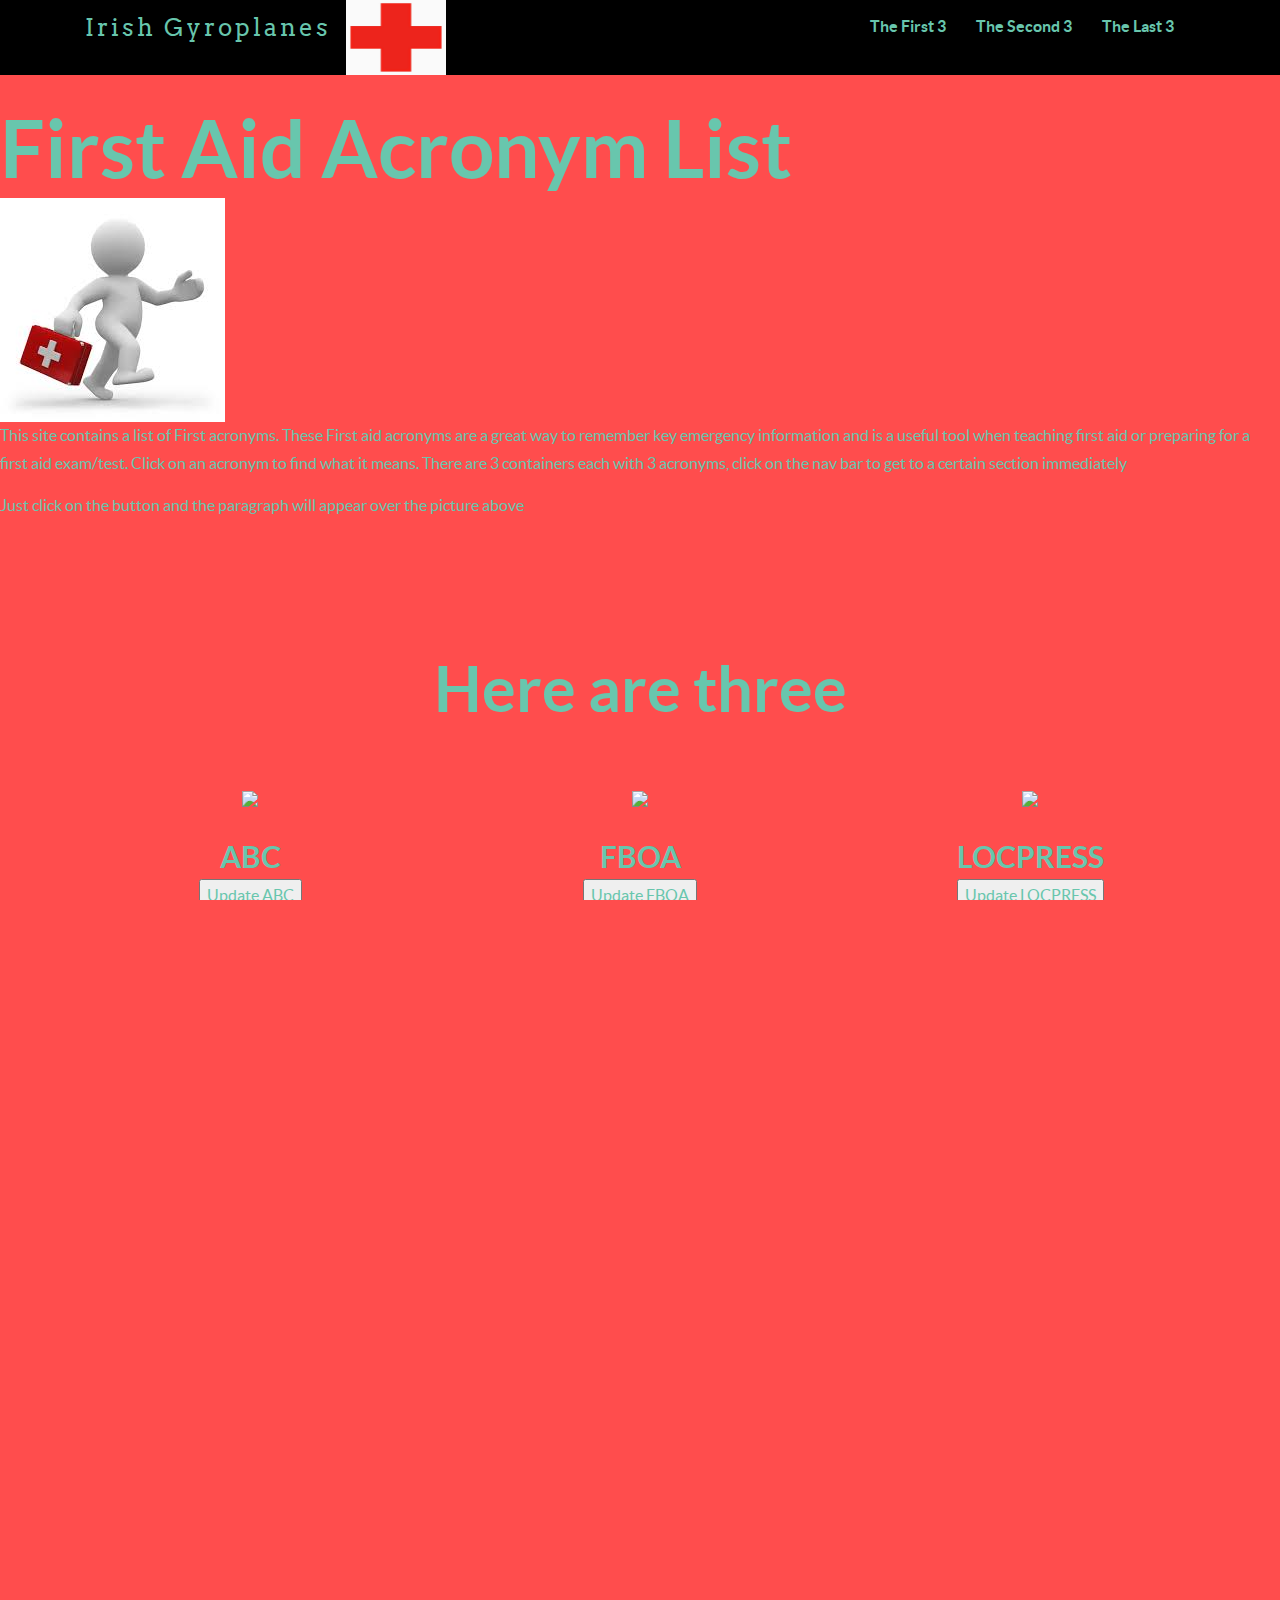
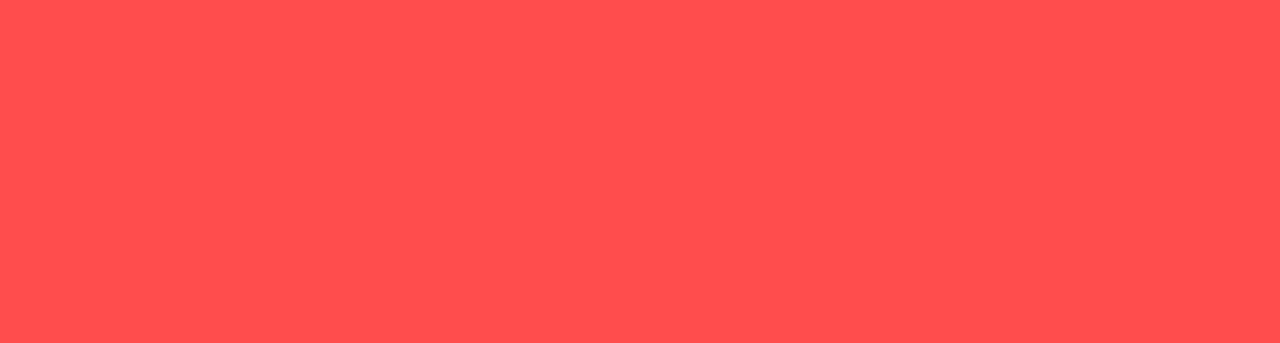
==== public/index.html @ d9399277 "test" ====
<!DOCTYPE html>
<html>
<head>

<meta charset="utf-8">
    <meta name="viewport" content="width=device-width, user-scalable=no, initial-scale=1.0, minimum-scale=1.0, maximum-scale=1.0">
    <meta name="description" content="Flatfy Free Flat and Responsive HTML5 Template ">
    <meta name="author" content="">

    <!-- Bootstrap core CSS -->
    <link href="css/bootstrap.min.css" rel="stylesheet">
 
    <!-- Custom Google Web Font -->
    <link href="font-awesome/css/font-awesome.min.css" rel="stylesheet">
    <link href='http://fonts.googleapis.com/css?family=Lato:100,300,400,700,900,100italic,300italic,400italic,700italic,900italic' rel='stylesheet' type='text/css'>
	<link href='http://fonts.googleapis.com/css?family=Arvo:400,700' rel='stylesheet' type='text/css'>
	
    <!-- Custom CSS-->
    <link href="css/general.css" rel="stylesheet">
	
	 <!-- Owl-Carousel -->
    <link href="css/custom.css" rel="stylesheet">
	<link href="css/owl.carousel.css" rel="stylesheet">
    <link href="css/owl.theme.css" rel="stylesheet">
	<link href="css/style.css" rel="stylesheet">
	<link href="css/animate.css" rel="stylesheet">
	
	<!-- Magnific Popup core CSS file -->
	<link rel="stylesheet" href="css/magnific-popup.css"> 
	
	<script src="js/modernizr-2.8.3.min.js"></script>  <!-- Modernizr /-->

<title>First Aid</title>
	
	
<script src="https://ajax.googleapis.com/ajax/libs/jquery/3.2.1/jquery.min.js"></script>

<script>
$(document).ready(function(){
    $("#ABCbutton").click(function(){
        $.get("/ABC", function(data, status){
		$("#firstaid").text(data);
        });
    });
});



$(document).ready(function(){
    $("#FBOAbutton").click(function(){
    $.get("/FBOAhtml", function(data, status){
		$("#firstaid").html(data);
        });
  });
});

$(document).ready(function(){
    $("#LOCPRESSbutton").click(function(){
    $.get("/LOCPRESShtml", function(data, status){
		$("#firstaid").html(data);
        });
  });
});

$(document).ready(function(){
    $("#PEARLbutton").click(function(){
    $.get("/PEARLhtml", function(data, status){
		$("#firstaid").html(data);
        });
  });
});

$(document).ready(function(){
    $("#PBOAbutton").click(function(){
    $.get("/PBOAhtml", function(data, status){
		$("#firstaid").html(data);
        });
  });
});

$(document).ready(function(){
    $("#REDbutton").click(function(){
    $.get("/REDhtml", function(data, status){
		$("#firstaid").html(data);
        });
  });
});

$(document).ready(function(){
    $("#RICEbutton").click(function(){
    $.get("/RICEhtml", function(data, status){
		$("#firstaid").html(data);
        });
  });
});

$(document).ready(function(){
    $("#SAMPLEbutton").click(function(){
    $.get("/SAMPLEhtml", function(data, status){
		$("#firstaid").html(data);
        });
  });
});

$(document).ready(function(){
    $("#WARTSbutton").click(function(){
    $.get("/WARTShtml", function(data, status){
		$("#firstaid").html(data);
        });
  });
});



</script>
   
  <body>
   
   <!-- NavBar-->
	<nav class="navbar-default" role="navigation">
		<div class="container">
			<div class="navbar-header">
				<button type="button" class="navbar-toggle" data-toggle="collapse" data-target=".navbar-ex1-collapse">
					<span class="sr-only">Toggle navigation</span>
					<span class="icon-bar"></span>
					<span class="icon-bar"></span>
					<span class="icon-bar"></span>
				</button>
				
				<a class="navbar-brand" href="#home">Irish Gyroplanes</a>
			</div>
			

			<div class="collapse navbar-collapse navbar-right navbar-ex1-collapse">
				<ul class="nav navbar-nav">
					
					<li class="menuItem"><a href="#one">The First 3</a></li>
					<li class="menuItem"><a href="#two">The Second 3</a></li>
					<li class="menuItem"><a href="#three">The Last 3</a></li>
					
				</ul>
			</div>
			<img class="img-responsive2"       
            src="photo.jpg" width="100" height="75"></a>
            </div>
		   
		</div>
	</nav> 
	
	
	<h1> First Aid Acronym List</h1> 
   <div id = "firstaid">  </div>
   
   <img src="aid.jpg"></a>
            </div>
<p>This site contains a list of First acronyms. These First aid acronyms are a great way to remember key emergency information and is a useful tool when teaching first aid or preparing for a first aid exam/test. Click on an acronym to find what it means. There are 3 containers each with 3 acronyms, click on the nav bar to get to a certain section immediately</p>
<p> Just click on the button and the paragraph will appear over the picture above</p>
 

<!--first-->
<div id="one" class="content-section-b" style="border-top: 0">
		<div class="container">

			<div class="col-md-6 col-md-offset-3 text-center wrap_title">
				<h2>Here are three</h2>
				<p class="lead" style="margin-top:0"></p>
				
			</div>
			
			<div class="row">
			
				<div class="col-sm-4 wow fadeInDown text-center">
				  <img class="rotate" src="img/icon/airplane.svg" >
				  <h3>ABC</h3>
				  <input type="submit" name="ABC" id="ABCbutton" value="Update ABC">

				  <!-- <p><a class="btn btn-embossed btn-primary view" role="button">View Details</a></p> -->
				</div><!-- /.col-lg-4 -->
				
				<div class="col-sm-4 wow fadeInDown text-center">
				  <img  class="rotate" src="img/icon/speed.svg" >
				   <h3>FBOA</h3>
				    <input type="submit" name="FBOA" id="FBOAbutton" value="Update FBOA">
				   <!-- <p><a class="btn btn-embossed btn-primary view" role="button">View Details</a></p> -->
				</div><!-- /.col-lg-4 -->
				
				<div class="col-sm-4 wow fadeInDown text-center">
				  <img  class="rotate" src="img/icon/compas.svg" >
				   <h3>LOCPRESS</h3>
					<input type="submit" name="LOCPRESS" id="LOCPRESSbutton" value="Update LOCPRESS">
				  <!-- <p><a class="btn btn-embossed btn-primary view" role="button">View Details</a></p> -->
				</div><!-- /.col-lg-4 -->
				
			</div><!-- /.row -->
			</div>
			</div><!-- /.row -->
		</div>
	</div>
	
	<!--sec-->
	<div id="two" class="content-section-b" style="border-top: 0">
		<div class="container">

			<div class="col-md-6 col-md-offset-3 text-center wrap_title">
				<h2>Here's Some More</h2>
				<p class="lead" style="margin-top:0"></p>
				
			</div>
			
			<div class="row">
			
				<div class="col-sm-4 wow fadeInDown text-center">
				  <img class="rotate" src="img/icon/airplane.svg" >
				  <h3>PEARL</h3>
				 <input type="submit" name="PEARL" id="PEARLbutton" value="Update PEARL">

				  <!-- <p><a class="btn btn-embossed btn-primary view" role="button">View Details</a></p> -->
				</div><!-- /.col-lg-4 -->
				
				<div class="col-sm-4 wow fadeInDown text-center">
				  <img  class="rotate" src="img/icon/speed.svg" >
				   <h3>PBOA</h3>
				   <input type="submit" name="PBOA" id="PBOAbutton" value="Update PBOA">
				   <!-- <p><a class="btn btn-embossed btn-primary view" role="button">View Details</a></p> -->
				</div><!-- /.col-lg-4 -->
				
				<div class="col-sm-4 wow fadeInDown text-center">
				  <img  class="rotate" src="img/icon/compas.svg" >
				   <h3>WARTS</h3>
					<input type="submit" name="WARTS" id="WARTSbutton" value="Update WARTS">
				  <!-- <p><a class="btn btn-embossed btn-primary view" role="button">View Details</a></p> -->
				</div><!-- /.col-lg-4 -->
				
			</div><!-- /.row -->
			</div>
			</div><!-- /.row -->
		</div>
	</div>
	
	<!--3-->
	<div id="three" class="content-section-b" style="border-top: 0">
		<div class="container">

			<div class="col-md-6 col-md-offset-3 text-center wrap_title">
				<h2>Last One</h2>
				<p class="lead" style="margin-top:0"></p>
				
			</div>
			
			<div class="row">
			
				<div class="col-sm-4 wow fadeInDown text-center">
				  <img class="rotate" src="img/icon/airplane.svg" >
				  <h3>RICE</h3>
				 <input type="submit" name="RICE" id="RICEbutton" value="Update RICE">

				  <!-- <p><a class="btn btn-embossed btn-primary view" role="button">View Details</a></p> -->
				</div><!-- /.col-lg-4 -->
				
				<div class="col-sm-4 wow fadeInDown text-center">
				  <img  class="rotate" src="img/icon/speed.svg" >
				   <h3>SAMPLE</h3>
				   <input type="submit" name="SAMPLE" id="SAMPLEbutton" value="Update SAMPLE">
				   <!-- <p><a class="btn btn-embossed btn-primary view" role="button">View Details</a></p> -->
				</div><!-- /.col-lg-4 -->
				
				<div class="col-sm-4 wow fadeInDown text-center">
				  <img  class="rotate" src="img/icon/compas.svg" >
				   <h3>RED</h3>
					<input type="submit" name="RED" id="REDbutton" value="Update RED">
				  <!-- <p><a class="btn btn-embossed btn-primary view" role="button">View Details</a></p> -->
				</div><!-- /.col-lg-4 -->
				
			</div><!-- /.row -->
			</div>
			</div><!-- /.row -->
		</div>
	</div>
	
	
 <div id = "firstaiddesc">
 
 
</div>
   </body> 
   </html>
---- public/css/general.css ----
/*
Theme: Flatfy Theme
Author: Andrea Galanti
Bootstrap Version 
Build: 1.0
http://www.andreagalanti.it
*/

/*General */

body, html {
	height: 100%;
	width: 100%;
	overflow-x:hidden;
}

::-moz-selection{background:#1abc9c;color:white}

::selection{background:#1abc9c;color:white}

.abcen{position: absolute;bottom: 8%;}

.abcen1{position: absolute;top: 20%;}

.content-section-c {
	border-top: 1px solid #32465A;
	border-bottom: 1px solid #32465A;
	background-color: #34495e;
	padding: 90px 0;
}

.descp{
	margin: 0;
	padding: 0;
	line-height: 40px !important;
}

.glyphicon {
	margin-right: 10px;
}

.lead2 {
margin-bottom: 30px;
margin-top: 20px;
font-size: 18px;
line-height: 1.46428571;
font-weight: 300;
}

.lead3 {
margin-bottom: 0px;
margin-top: 0px;
font-size: 16px;
color: #8D8D8D;
line-height: 1.46428571;
font-weight: 300;
}

.float {
-webkit-animation-name: floatingx;
-webkit-animation-duration: 4s;
-webkit-animation-iteration-count: infinite;
-webkit-animation-timing-function: ease-in-out;
-moz-animation-name: floating;
-moz-animation-duration: 4s;
-moz-animation-iteration-count: infinite;
-moz-animation-timing-function: ease-in-out;
}

.phone-image {
max-width: 250px;
margin: auto;
}

.h1_home{
	font-size: 80px;
	font-family: arvo;
	font-weight: 300;
	letter-spacing: 6px;
}

.h3_home{font-weight: 300;}

/*own carousel */

#owl-demo .item{
  margin: 3px;
}
#owl-demo .item img{
  display: block;
  width: 100%;
  height: auto;
}

#owl-demo-1 .item{
  margin: 3px;
}
#owl-demo-1 .item img{
  display: block;
  width: 100%;
  height: auto;
}

/*magnific */
.mfp-bg {
background: #000000 !important;
opacity: 0.95 !important;
filter: alpha(opacity=95) !important;
}

.item .img-responsive {cursor:url(../img/cross.png),auto;}

/* Preloader */
#preloader {
	position: fixed;
	top:0;
	left:0;
	right:0;
	bottom:0;
	background-color:#fff; /* change if the mask should have another color then white */
	z-index:99; /* makes sure it stays on top */
}

#status {
	width:200px;
	height:200px;
	position:absolute;
	left:50%; /* centers the loading animation horizontally one the screen */
	top:50%; /* centers the loading animation vertically one the screen */
	background-image:url(../img/status.gif); /* path to your loading animation */
	background-repeat:no-repeat;
	background-position:center;
	margin:-100px 0 0 -100px; /* is width and height divided by two */
}


/* Button */ 
.mybutton_standard {
	border: 1px solid #fff;
	color: #fff;
}

.mybutton_cyano{
	border: 1px solid #4A90BE;
	color: #fff;
	background-color:#4A90BE;
}

.mybutton_cyano:hover{
	border: 1px solid #4A90BE;
	color: #4A90BE !important;
	background: rgba(204, 204, 204, 0);
}

.button_down img {
width: 50px;
	
}
.btn-primary {
	border-color: rgba(52, 73, 94, 0);
}

.tworow{margin-top: 90px;}

.social {
	font-size: 30px;
	text-decoration: none;
	list-style-type: none;
	color: #1abc9c; 
}

.social > a:hover {
	color: #1abc9c; 
}

.box-icon {
	height: 150px;
	width: 150px;
	-moz-border-radius: 35px;
	border-radius: 100%;
	padding: 47px 10px;
	background-color: #f0f1ec;
	color: #034b81;
	text-align: center;
	-webkit-transition: all 0.3s;
	-moz-transition: all 0.3s;
	transition: all 0.3s;
	margin-right: 15px;
}

.box-icon:hover {
	background-color: #1abc9c;
	color: #fff;
}

.owl-theme .owl-controls .owl-page span {
background: #1abc9c !important;
}

/* Nav */
.navbar {
	position: relative;
	min-height: 60px;
	margin-bottom: 0; 
	width: 100%;
	z-index: 999;
	border-radius: 0; 
}

.navbar-default {
	position: relative;
	min-height: 60px;
	width: 100%;
	z-index: 999;
	
}

.navbar-default .navbar-nav>li>a {
color: #ffffff;
}

.navbar-default .navbar-nav>li>a:hover {
color: #ECEBEB;
}

.navbar-default .navbar-brand {
color: #ffffff;
}
.navbar-default .navbar-brand:hover {
color: #ECEBEB;
}

.navbar-brand {
	font-family: arvo;
	letter-spacing: 3px;
	font-weight: 400 !important;
}

.lead {
	font-size: 16px;
	font-weight: 400;
}

.intro-header {
	height: 100%; /* Full PAge */
	padding-top: 50px; /* If you're making other pages, make sure there is 50px of padding to make sure the navbar doesn't overlap content! */
	padding-bottom: 50px;
	color: #f8f8f8;
	background: url(../img/intro/intro5.jpg) no-repeat center center;
	background-size: cover;
	text-align: center;
}

.intro-message {
	position: relative;
	padding-top: 12%;
	padding-bottom: 20%;
}

.list-inline {
	margin-top: 30px;
}
.intro-message > h1 {
	margin: 0;
	font-size: 5em;
	font-family: "Lato", "Helvetica Neue", Helvetica, Arial, sans-serif;
	font-weight: 400;
	letter-spacing: 3px;
}

.intro-divider {
	width: 400px;
	border-top: 1px solid #f8f8f8;
	border-bottom: 1px solid rgba(0, 0, 0, 0.2);
}

.intro-message > h3 {
	margin: 0;
	font-size: 2.8em;
	font-family: "Lato", "Helvetica Neue", Helvetica, Arial, sans-serif;
	font-weight: 300;
	letter-spacing: 0px;
	margin-top: 10px;
}


.network-name {
	font-size: 14px;
	font-weight: 400;
	letter-spacing: 1.5px;
}

.content-section-a {
	background-color: #f8f8f8;
	padding: 90px 0; 
}

.content-section-b {
	border-top: 1px solid #e7e7e7;
	border-bottom: 1px solid #e7e7e7;
	padding: 90px 0; 
}

.section-heading {
	margin-bottom: 30px;
}

.section-heading-spacer {
	border-top: 3px solid #e7e7e7;
	width: 200px;
	float: left;
}

.banner {
	padding: 100px 0;
	color: #f8f8f8;
	background: url(../img/intro/banner-bg.jpg) no-repeat center center;
	background-size: cover;
}

/* Animate */
.rotate{
    -webkit-transition-duration: 0.8s;
    -moz-transition-duration: 0.8s;
    -o-transition-duration: 0.8s;
    transition-duration: 0.8s;
     
    -webkit-transition-property: -webkit-transform;
    -moz-transition-property: -moz-transform;
    -o-transition-property: -o-transform;
    transition-property: transform;
     
    overflow:hidden;
 
    }  
 
.rotate:hover  
{
    -webkit-transform:rotate(360deg);
    -moz-transform:rotate(360deg);
    -o-transform:rotate(360deg);
}  



/* Style for form modal */
.content-style-form {
	position: relative;
	text-align: left;
}

.content-style-form h2 {
	margin: 0;
	padding: 0.4em 0 0.3em;
	text-align: center;
	font-weight: 300;
	font-size: 3.5em;
}

.content-style-form form {
	padding: 10px 30px;
}

.content-style-form form p {
	margin: 0 0 5px 0;
	font-size: 0.7em;
}

.content-style-form label {
	display: block;
	padding: 10px 0 0;
	color: #34495e;
	text-transform: uppercase;
	letter-spacing: 1px;
	font-weight: bold;
}

.content-style-form input[type="text"],
.content-style-form input[type="password"] {
	padding: 10px;
	width: 100%;
	border: 2px solid #ebd3bd;
	background: transparent;
	color: #b09a86;
	font-weight: 300;
	font-size: 2.2em;
}

.content-style-form input[type="text"]:focus,
.content-style-form input[type="password"]:focus {
	border-color: #e75854;
	color: #e75854;
}

.content-style-form input:focus {
	outline: 0;
}

.content-style-form button {
	display: block;
	margin-top: 2.5em;
	padding: 1.5em;
	width: 100%;
	border: none;
	background: #e75854;
	color: #fff;
	text-transform: uppercase;
	letter-spacing: 1px;
	font-weight: 800;
	font-size: 1.25em;
}

.content-style-form .icon-close {
	top: 0;
	right: 0;
	color: #ebd3bd;
	font-size: 75%;
}

.content-style-form .icon-close:hover {
	color: #e75854;
}

.js .content-style-form-1 h2,
.js .content-style-form-1 p,
.js .content-style-form-1 .icon-close {
	opacity: 0;
	-webkit-transition: opacity 0.2s 0.35s, -webkit-transform 0.2s 0.35s;
	transition: opacity 0.2s 0.35s, transform 0.2s 0.35s;
	-webkit-transform: scale(0.85);
	transform: scale(0.85);
}

.content-style-form-1 p:first-child {
	-webkit-transition-delay: 0.4s;
	transition-delay: 0.4s;
}

.content-style-form-1 p:nth-child(2) {
	-webkit-transition-delay: 0.45s;
	transition-delay: 0.45s;
}

.content-style-form-1 p:nth-child(3) {
	-webkit-transition-delay: 0.5s;
	transition-delay: 0.5s;
}

.morph-button.open .content-style-form-1 h2,
.morph-button.open .content-style-form-1 p,
.morph-button.open .content-style-form-1 .icon-close {
	opacity: 1;
	-webkit-transform: scale(1);
	transform: scale(1);
}

.js .content-style-form-2 h2,
.js .content-style-form-2 p,
.js .content-style-form-2 .icon-close {
	opacity: 0;
	-webkit-transition: opacity 0.2s 0.3s, -webkit-transform 0.2s 0.3s;
	transition: opacity 0.2s 0.3s, transform 0.2s 0.3s;
	-webkit-transform: translateY(50px);
	transform: translateY(50px);
}

.content-style-form-2 p:first-child {
	-webkit-transition-delay: 0.35s;
	transition-delay: 0.35s;
}

.content-style-form-2 p:nth-child(2) {
	-webkit-transition-delay: 0.4s;
	transition-delay: 0.4s;
}

.content-style-form-2 p:nth-child(3) {
	-webkit-transition-delay: 0.45s;
	transition-delay: 0.45s;
}

.content-style-form-2 p:nth-child(4) {
	-webkit-transition-delay: 0.5s;
	transition-delay: 0.5s;
}

.morph-button.open .content-style-form-2 h2,
.morph-button.open .content-style-form-2 p,
.morph-button.open .content-style-form-2 .icon-close {
	opacity: 1;
	-webkit-transform: translateY(0);
	transform: translateY(0);
}

.content-style-form-4 form {
	padding: 30px;
	background: #fff;
	color: #ccb096;
	font-size: 1.5em;
	-webkit-perspective: 1000px;
	perspective: 1000px;
}

.content-style-form-4 input[type="text"] {
	border: none;
	background-color: #f0f0f0;
}

.content-style-form-4 form button {
	background: #34495e;
}

.content-style-form-4 form button:focus,
.content-style-form-4 form button:hover {
	background: #1abc9c;
}

.js .content-style-form-4 p {
	opacity: 0;
	-webkit-transition: opacity 0.3s, -webkit-transform 0.3s;
	transition: opacity 0.3s, transform 0.3s;
	-webkit-transform: rotateX(-45deg);
	transform: rotateX(-45deg);
	-webkit-transform-origin: center top;
	transform-origin: center top;
}

.morph-button.open .content-style-form-4 p {
	opacity: 1;
	-webkit-transition: opacity 0.4s 0.2s, -webkit-transform 0.4s 0.2s;
	transition: opacity 0.4s 0.2s, transform 0.4s 0.2s;
	-webkit-transform: rotateY(0deg);
	transform: rotateY(0deg);
}

.morph-button.open .content-style-form-4 p:nth-child(2) {
	-webkit-transition-delay: 0.35s;
	transition-delay: 0.35s;
}

.content-style-social {
	padding: 30px;
	text-align: left;
}

.morph-button-inflow-2 > button svg {
	display: inline-block;
	padding-right: 10px;
	width: 20px;
	height: 20px;
	vertical-align: -5%;
}

.morph-button-inflow-2 > button svg path {
	fill: #e75854;
}

.content-style-social a {
	display: block;
	padding: 0.5em 0;
	color: #67c2d4;
	vertical-align: middle;
	text-transform: uppercase;
	letter-spacing: 1px;
	font-weight: 700;
	font-size: 0.8em;
	line-height: 32px;
}

.js .content-style-social a {
	-webkit-transition: -webkit-transform 0.3s;
	transition: transform 0.3s;
	-webkit-transform: translateX(100%);
	transform: translateX(100%);
}

.content-style-social a:hover {
	color: #e75854;
}

.content-style-social a:hover svg path {
	fill: #e75854;
}

.content-style-social a svg {
	display: inline-block;
	padding-right: 10px;
	vertical-align: middle;
	-webkit-backface-visibility: hidden;
}

.morph-button-inflow.open .content-style-social a {
	-webkit-transform: translateX(0);
	transform: translateX(0);	
}

.morph-button-inflow.open .content-style-social a:nth-child(2) {
	-webkit-transition-delay: 0.05s;
	transition-delay: 0.05s;
}

.morph-button-inflow.open .content-style-social a:nth-child(3) {
	-webkit-transition-delay: 0.1s;
	transition-delay: 0.1s;
}

/* Morph Button: Default Styles */

.morph-button {
	position: relative;
	display: block;
	margin: 0 auto;
}

.morph-button > button {
	position: relative;
	padding: 0 1em;
	border: none;
	background-color: #e85657;
	color: #f9f6e5;
	text-transform: uppercase;
	letter-spacing: 1px;
	font-weight: 700;
	line-height: 80px;
	overflow: hidden;
}

.morph-button.open > button {
	pointer-events: none;
}

.morph-content {
	pointer-events: none;
}

.morph-button.open .morph-content {
	pointer-events: auto;
}

/* Common styles for overlay and modal type (fixed morph) */
.morph-button-fixed,
.morph-button-fixed .morph-content {
	width: 300px;
	height: 80px;
}

.morph-button-fixed > button {
	z-index: 1000;
	width: 100%;
	height: 100%;
	-webkit-transition: opacity 0.1s 0.5s;
	transition: opacity 0.1s 0.5s;
}

.morph-button-fixed.open > button {
	opacity: 0;
	-webkit-transition: opacity 0.1s;
	transition: opacity 0.1s;
}

.morph-button-fixed .morph-content {
	position: fixed;
	z-index: 900;
	opacity: 0;
	-webkit-transition: opacity 0.3s 0.5s, width 0.4s 0.1s, height 0.4s 0.1s, top 0.4s 0.1s, left 0.4s 0.1s, margin 0.4s 0.1s;
	transition: opacity 0.3s 0.5s, width 0.4s 0.1s, height 0.4s 0.1s, top 0.4s 0.1s, left 0.4s 0.1s, margin 0.4s 0.1s;
}

.morph-button-fixed.open .morph-content {
	opacity: 1;
}

.morph-button-fixed .morph-content > div {
	visibility: hidden;
	height: 0;
	opacity: 0;
	-webkit-transition: opacity 0.1s, visibility 0s 0.1s, height 0s 0.1s;
	transition: opacity 0.1s, visibility 0s 0.1s, height 0s 0.1s;
}

.morph-button-fixed.open .morph-content > div {
	visibility: visible;
	height: auto;
	opacity: 1;
	-webkit-transition: opacity 0.3s 0.5s;
	transition: opacity 0.3s 0.5s;
}

.morph-button-fixed.active > button {
	z-index: 2000;
}

.morph-button-fixed.active .morph-content {
	z-index: 1900;
}

/* Transitions for overlay button and sidebar button */
.morph-button-overlay .morph-content,
.morph-button-sidebar .morph-content {
	-webkit-transition: opacity 0.3s 0.5s, width 0.4s 0.1s, height 0.4s 0.1s, top 0.4s 0.1s, left 0.4s 0.1s;
	transition: opacity 0.3s 0.5s, width 0.4s 0.1s, height 0.4s 0.1s, top 0.4s 0.1s, left 0.4s 0.1s;
}

.morph-button-overlay.open .morph-content,
.morph-button-sidebar.open .morph-content {
	-webkit-transition: width 0.4s 0.1s, height 0.4s 0.1s, top 0.4s 0.1s, left 0.4s 0.1s;
	transition: width 0.4s 0.1s, height 0.4s 0.1s, top 0.4s 0.1s, left 0.4s 0.1s;	
}

/* Morph Button Style: Overlay */
.morph-button.morph-button-overlay {
	margin: 50px auto;
}

.morph-button-overlay .morph-content {
	overflow: hidden;
	background: #e85657;
}

.morph-button-overlay.open .morph-content {
	top: 0 !important;
	left: 0 !important;
	width: 100%;
	height: 100%;
}

/* Morph Button Style: Modal */
.morph-button-modal::before {
	position: fixed;
	top: 0;
	left: 0;
	z-index: 800;
	width: 100%;
	height: 100%;
	background: rgba(0,0,0,0.5);
	content: '';
	opacity: 0;
	-webkit-transition: opacity 0.5s;
	transition: opacity 0.5s;
	pointer-events: none;
}

.morph-button-modal.open::before {
	opacity: 1;
	pointer-events: auto;
}

.morph-button-modal.active::before {
	z-index: 1800;
}

.morph-button-modal .morph-content {
	overflow: hidden;
	-webkit-transition: opacity 0.3s 0.5s, width 0.4s 0.1s, height 0.4s 0.1s, top 0.4s 0.1s, left 0.4s 0.1s, margin 0.4s 0.1s;
	transition: opacity 0.3s 0.5s, width 0.4s 0.1s, height 0.4s 0.1s, top 0.4s 0.1s, left 0.4s 0.1s, margin 0.4s 0.1s;
}

.morph-button-modal.open .morph-content {
	top: 50% !important;
	left: 50% !important;
	margin: -210px 0 0 -300px;
	width: 600px;
	height: 420px;
	-webkit-transition: width 0.4s 0.1s, height 0.4s 0.1s, top 0.4s 0.1s, left 0.4s 0.1s, margin 0.4s 0.1s;
	transition: width 0.4s 0.1s, height 0.4s 0.1s, top 0.4s 0.1s, left 0.4s 0.1s, margin 0.4s 0.1s;
}

/* Colors and sizes for individual modals */
.morph-button.morph-button-modal-1 {
	float: left;
}

.morph-button.morph-button-modal-2,
.morph-button.morph-button-modal-3 {
	display: inline-block;
	margin: 10px 15px;
}

.morph-button-modal-1 > button,
.morph-button-modal-1 .morph-content {
	background-color: #553445;
}

.morph-button-modal-2 > button,
.morph-button-modal-2 .morph-content,
.morph-button-modal-3 > button,
.morph-button-modal-3 .morph-content {
	background-color: #fef0e3;
	color: #e75854;
}

.morph-button-modal-4 {
	display: inline-block;
}

.morph-button-modal-4 > button,
.morph-button-modal-4 .morph-content {
	background-color: #faf1e0;
	color: #553445;
}

.morph-button-modal-4 > button span,
.morph-button-modal-4 .morph-clone {
	padding-left: 10px;
	color: #286f81;
}

.morph-button-modal-4 .morph-clone {
	position: absolute;
	right: 34px;
	bottom: 30px;
	z-index: 100;
	letter-spacing: 1px;
	font-weight: 700;
	-webkit-transition: bottom 0.4s 0.1s, right 0.4s 0.1s;
	transition: bottom 0.4s 0.1s, right 0.4s 0.1s;
}

.morph-button-modal-4.open .morph-clone,
.no-js .morph-button-modal-4 .morph-clone {
	right: 10px;
	bottom: 10px;
}

.morph-button-modal-1::before {
	background: rgba(240,221,204,0.7);
}

.morph-button-modal-2.open .morph-content {
	margin: -210px 0 0 -170px;
	width: 340px;
	height: 420px;
}

.morph-button-modal-3.open .morph-content {
	margin: -255px 0 0 -210px;
	width: 420px;
	height: 510px;
}

.morph-button-modal-3.open .morph-content > div {
	height: 420px;
}

.morph-button-modal-2.open .morph-content > div,
.morph-button-modal-3.open .morph-content > div {
 	-webkit-transition: opacity 0.3s 0.3s;
	transition: opacity 0.3s 0.3s;
}

.morph-button-modal-4.open .morph-content {
	margin: -200px 0 0 -320px;
	width: 640px;
	height: 400px;
}

/* Morph Button Style: In the content flow */
.morph-button-inflow {
	overflow: hidden;
	max-width: 100%;
	height: 70px;
}

.morph-button-inflow > button {
	width: 100%;
	line-height: 70px;
}

.morph-button-inflow .morph-content {
	position: absolute;
	top: 0;
	left: 0;
	width: 100%;
}

.morph-button-inflow .morph-content .morph-clone {
	padding: 0;
	font-weight: 700;
	font-size: 1.5em;
	line-height: 70px;
}

/* Colors and sizes for individual in flow buttons */
.morph-button-inflow-1 {
	width: 600px;
	margin: 2em auto;
	-webkit-transition: height 0.5s cubic-bezier(0.7,0,0.3,1);
	transition: height 0.5s cubic-bezier(0.7,0,0.3,1);
}

.morph-button-inflow-1 > button span {
	visibility: hidden;
}

.morph-button-inflow-1 .morph-content .morph-clone {
	color: #FFFFFF;
	background: #1abc9c;
}

.morph-button-inflow-2 {
	position: absolute;
	top: 50%;
	left: 50%;
	width: 220px;
	background-color: #fef0e3;
	-webkit-transition: height 0.3s, width 0.3s, -webkit-transform 0.3s;
	transition: height 0.3s, width 0.3s, transform 0.3s;
	-webkit-transform: translateX(-50%) translateY(-50%);
	transform: translateX(-50%) translateY(-50%);
}

.morph-button-inflow-2 > button {
	position: absolute;
	top: 0;
	left: 0;
	width: 100%;
	height: 100%;
	background-color: transparent;
	color: #e75854;
	-webkit-transition: -webkit-transform 0.3s;
	transition: transform 0.3s;
}

.morph-button-inflow-2.open > button {
	-webkit-transform: translateX(-100%);
	transform: translateX(-100%);
}

.morph-button-inflow-2 .morph-content {
	width: 260px;
	height: 200px;
}

.morph-button-inflow-2.open {
	width: 260px;
}

/* Morph Button Style: Sidebar */
.morph-button-sidebar,
.morph-button-sidebar .morph-content {
	width: 60px;
	height: 60px;
}

.morph-button-sidebar {
	position: fixed;
	bottom: 50px;
	left: 50px;
}

.morph-button-sidebar > button {
	line-height: 60px;
	font-size: 1.6em;
	padding: 0;
}

.morph-button-sidebar .morph-content {
	background: #e85657;
}

.morph-button-sidebar.open .morph-content {
	top: 0 !important;
	left: 0 !important;
	width: 300px;
	height: 100%;
	overflow: hidden;
	-webkit-backface-visibility: hidden;
}

/* Let's add some nice easing for all cases */
.morph-button .morph-content,
.morph-button.open .morph-content,
.morph-button-modal-4 .morph-clone {
	-webkit-transition-timing-function: cubic-bezier(0.7,0,0.3,1);
	transition-timing-function: cubic-bezier(0.7,0,0.3,1);
}

/* Helper classes */
.noscroll {
	overflow: hidden;
}

.morph-button-overlay.scroll .morph-content {
	overflow-y: scroll;
}

.morph-button-sidebar.scroll .morph-content {
	overflow: auto;
}

/* No JS fallback: let's hide the button and show the content */
.no-js .morph-button > button {
	display: none;
}

.no-js .morph-button {
	margin: 10px 0;
	float: none;
}

.no-js .morph-button,
.no-js .morph-button .morph-content,
.no-js .morph-button .morph-content > div {
	position: relative;
	width: auto;
	height: auto;
	opacity: 1;
	visibility: visible;
	top: auto;
	left: auto;
	-webkit-transform: none;
	transform: none;
	pointer-events: auto;
}

.no-js .morph-button .morph-content .icon-close {
	display: none;
}

.no-js .morph-button-sidebar {
	width: 300px;
	position: fixed;
	top: 0;
	left: 0;
	margin: 0;
	height: 100%;
	background: #e85657;
	overflow: auto;
}

.no-transition {
	-webkit-transition: none !important;
	transition: none !important;
}

/* Media Queries */
/* Media queries!
-------------------------------------------------------------------------------*/

/* 960 Screens */
@media only screen and (min-width: 960px) and (max-width: 1250px) {
	
}
@media only screen and (min-width: 768px) and (max-width: 820px) {
	
}
/* Tablet */
@media only screen and (min-width: 768px) and (max-width: 959px) {
	
		h1, .h1 {
			font-size: 50px;
		}
		
		h3, .h3 {
			font-size: 20px;
		}
		
}


/* All Mobile Sizes (devices and browser) */
	@media only screen and (max-width: 767px) {
		.intro-header {
			height: 100%;
			padding-top: 50px;
			padding-bottom: 50px;
			color: #f8f8f8;
		    background-image: none; 
			background-size: cover;
			text-align: center;
			background-color: #34495e;
		}
		
		h1, .h1 {
			font-size: 50px;
		}
		
		h3, .h3 {
			font-size: 20px;
		}
		#gallery1{display:none}
		
		.button_down {display:none}
		
		
	}

/* Mobile Landscape */
@media only screen and (min-width: 480px) and (max-width: 767px) { 
	
	
	
}

/* Mobile Portrait */
@media only screen and (max-width: 479px) {
	
	
}
@media screen and (max-width: 600px) {
	.morph-button-modal.open .morph-content {
		top: 0% !important;
		left: 0% !important;
		margin: 0;
		width: 100%;
		height: 100%;
		overflow-y: scroll;
		-webkit-transition: width 0.4s 0.1s, height 0.4s 0.1s, top 0.4s 0.1s, left 0.4s 0.1s;
		transition: width 0.4s 0.1s, height 0.4s 0.1s, top 0.4s 0.1s, left 0.4s 0.1s;
	}
}

@media screen and (max-width: 400px) {
	.morph-button-fixed,
	.morph-button-fixed .morph-content {
		width: 200px;
		height: 80px;
	}

	.morph-button-fixed > button {
		font-size: 75%;
	}

	.morph-button-sidebar > button {
		font-size: 1.6em;
	}

	.morph-button-inflow .morph-content .morph-clone {
		font-size: 0.9em;
	}

	.morph-button-modal-4,
	.morph-button-modal-4 .morph-content {
		width: 220px;
		height: 120px;
	}

	.morph-button-modal-4 > button {
		font-size: 100%;
		line-height: 50px;
	}

	.morph-button-modal-4 > button span {
		display: block;
	}

	.morph-button-modal-4 .morph-clone {
		right: 83px;
		bottom: 26px;
	}

	.morph-button-sidebar,
	.morph-button-sidebar .morph-content {
		width: 100% !important;
		height: 60px !important;
	}

	.morph-button-sidebar {
		bottom: 0px;
		left: 0px;
	}

	.morph-button-sidebar.open .morph-content {
		height: 100% !important;
	}
}

@media (max-width: 1199px) {
	ul.banner-social-buttons {
		float: left;
		margin-top: 15px;
	}	
}

@media (max-width: 767px) {
	.banner h2 {
		margin: 0;
		text-shadow: 2px 2px 3px rgba(0, 0, 0, 0.6);
		font-size: 3em;
	}

	ul.banner-social-buttons > li {
		display: block;
		margin-bottom: 20px;
		padding: 0;
	}

	ul.banner-social-buttons > li:last-child {
		margin-bottom: 0;
	}	
}

footer {
	background-color: #f8f8f8;
	padding: 50px 0;
}

p.copyright {
	margin: 15px 0 0;
}

@media (max-width: 767px) {
	.intro-message {
		padding-bottom: 15%;
	}

	.intro-message > h1 {
		font-size: 3em;
	}

	ul.intro-social-buttons > li {
		display: block;
		margin-bottom: 20px;
		padding: 0;
	}

	ul.intro-social-buttons > li:last-child {
		margin-bottom: 0;
	}

	.intro-divider {
		width: 100%;
	}
}


@media screen and (max-width: 770px) {
	.mockup-left {
		float: none;
		margin: 0 auto 20px;
	}

	.mockup-right {
		
	}

	.joiner {
		display: block;
	}
}

@media screen and (max-width: 400px) {
	.mockup-content > span:nth-last-child(2) {
		width: calc(100% - 210px);
	}
}

@media screen and (max-width: 25em) {

	.codrops-icon span {
		display: none;
	}

}
---- public/css/custom.css ----
/* Owl Carousel Bootstrap Custom CSS */

/* Header Navigation */
#top-nav{
	border-bottom: 1px solid #e1e6dd;
	background: #FFF;
	-webkit-transform: translateZ(0)

}
#top-nav.navbar{
	margin-bottom: 0px;

}
#top-nav.navbar .nav{
	margin: 8px 0px;
}
	
#top-nav.navbar .nav > li > a {
	padding: 6px 12px;
	margin: 0px;
	text-transform: uppercase;
	font-weight: 400;

	-webkit-transition: background-color 200ms ease;
	-moz-transition: background-color 200ms ease;
	-o-transition: background-color 200ms ease;
	transition: background-color 200ms ease;
}
#top-nav.navbar .nav > li > a.download{
	-webkit-border-radius: 3px;
	-moz-border-radius: 3px;
	border-radius: 3px;
}

#top-nav.navbar .nav > li > a.download-on{
	background-color: #ff8a3c;
	color: #ffffff;
}
#top-nav.navbar .nav > li > a.download-on:hover{
	color: #ffffff;
	background-color: #ff7920;
}
.btn-navbar span.icon-bar{
	margin-top: 0px;
}

/* Header  */

#header{
	background: #f1f1f1;
	padding: 100px 0 100px;
}
#header h1{
	color: #7fc242;
	margin-bottom: 10px;
	margin-top: 40px;
}
#header h3{
	margin-bottom: 30px;
	width: 400px;
}
#header .btn-success {
	padding: 15px 30px;
	margin-bottom: 5px;
}
#header .logo{
	display: block;
	margin-top:60px;
	float: right
}
img.arrow-down{
	margin: 0 auto;
	display: block;
}
h1{
	margin-top: 80px;
}

pre.pre-show{
	margin: 40px 0px;

}
.tab-content pre.pre-show{
	margin: 0px 0px 0px 0px;
}
.nav-tabs{
	margin-top: 20px;
	margin-bottom: 0px;
	
}
.tab-content{
	border-left: 1px solid #ddd;
	border-right: 1px solid #ddd;
	border-bottom: 1px solid #ddd;
	-webkit-border-radius: 0px 0px 4px 4px;
	-moz-border-radius: 0px 0px 4px 4px;
	border-radius: 0px 0px 4px 4px;
	
}
/* Content */
.table th, .table td {
padding: 8px 12px;
}

.wrap_title{margin-bottom: 30px;}

/*  Owl */
#owl-demo .item{
	margin: 4px;
}
#owl-demo .item img{
	display: block;
	width: 100%;
	height: auto;
}
/* Footer */

#footer{
	padding: 20px 0px;
	background: #f3f3f3;
	text-align: center
}
.twitter-share-button{
	top: 4px;
	position: relative;
}

/* Demo Slides */

#owl-example .item{
	padding: 30px 0px;
	margin: 10px;
	color: #FFF;
	-webkit-border-radius: 3px;
	-moz-border-radius: 3px;
	border-radius: 3px;
	text-align: center;
}
#owl-example .item img{
	width: auto;
	margin: 0 auto;
	display: block;
}
#owl-example .item h3{
	font-size: 28px;
	font-weight: 300;
	margin: 25px 0 0;
}
#owl-example .item h4{
	margin: 5px 0 0;
	font-size: 18px;
}
.item h1{
	margin: inherit;
}

.orange{
	background: #ff8a3c;
}
.darkCyan{
	background: #42bdc2;
}
.forestGreen{
	background: #7fc242;
}
.yellow {
	background: #ffd800;
}
.dodgerBlue {
	background: #388bd1;
}
.skyBlue {
	background: #a1def8;
}
.zombieGreen {
	background: #3fbf79;
}
.violet {
	background: #db6ac5;
}
.yellowLight {
	background: #fee664;
}
.steelGray {
	background: #cad3d0;
}

/* More Demo Box */

#example-info h1,
#more h1{
	margin-top: 40px;
}
.demos-row{
	margin-top: 30px;
	margin-bottom: 30px;
}
.demo-page{
	margin-top: 0px;
	margin-bottom: 100px;
}
.demo-box{
	display: block;
	background: #f3f3f3;
	text-align: center;
	font-size: 18px;
	-webkit-border-radius: 3px;
	-moz-border-radius: 3px;
	border-radius: 3px;
}
.demo-box h3{
	padding-bottom:20px;
	margin: 0px;
	color: #869690;
}
.demo-box:hover{
	text-decoration: none;
}
.demo-wrapper{
	padding: 30px 0px 20px 0px;
	padding-left: 30px;
	padding-right: 30px;
}
.demo-slide {
	float: left;
}
.demo-slide .bg{
	background: #aebab6;
	margin-right: 1px;
	height: 100%;
}
.demo-box:hover .demo-slide .bg{
	background: #7fc242;
}
/* Images */
.demo-images .demo-slide{
	height: 40px;
	width: 33.3333333%;
}

/* Full */
.demo-full {
	padding-left: 0px;
	padding-right: 0px;
}
.demo-full .demo-slide{
	height: 40px;
	width: 25%;
}

/* Custom */
.demo-custom .demo-slide{
	height: 40px;
	width: 10%;
}
/* One */
.demo-one .demo-slide{
	height: 40px;
	width: 100%;
}

/* json */

.demo-Json .demo-slide {
	height: 40px;
	width: 20%;
}
.demo-Json-custom .demo-slide{
	height: 40px;
	width: 33.3333333%;
}
/* loading icon */

.demo-lazy .demo-slide{
	height: 40px;
	width: 33.3333333%;
}
.demo-lazy .demo-slide .bg{
background: url('../img/AjaxLoader.gif') no-repeat center center #aebab6;
}

/* Auto Height */
.demo-height .demo-slide{
	height: 40px;
	width: 100%;
}

/* Changelog  */
#changelog{
	margin-bottom: 40px;
}
#changelog .label{
	margin-bottom:10px;
}
#changelog .log{
	margin-bottom: 30px;
	padding-bottom: 30px;
	border-bottom: 1px solid #e1e6dd;
}
/* Faq */
#faq dt {
	line-height: 26px;
}
#faq dd{
	line-height: 22px;
	margin-bottom: 20px;
}



/* Responsive Stuff */


@media (max-width: 979px) {
	.navbar-fixed-top .navbar-inner, .navbar-fixed-bottom .navbar-inner {
	padding: 0px;
	}
	.navbar-fixed-top, .navbar-fixed-bottom {
	position: fixed;
	}
}
@media (max-width: 768px) {
	.navbar.navbar-fixed-top{
		position: static;
	}
	.btn.btn-navbar{
		margin: 9px 20px 9px 8px;
		padding: 10px 10px;
	}
	.nav-collapse .nav > li{
		border-top: 1px solid #e1e6dd;
		text-align: center
	}
	#header .logo{
		margin-top:40px;
		margin: 20px auto 0px;
		float: none;
		height: 150px;
	}
	#header {
		text-align: center;
		padding: 60px 0px 30px;
	}
	#header h1{
		margin: 10px 0;
	}
	#header h3{
	margin-bottom: 10px;
	width: auto;
	padding: 0px 20px;
	}
	h1 {
		font-size: 38px;
		margin: 20px 0;
	}
	h2 {
		font-size: 24px;
	}
	h3 {
		font-size: 20px;
	}
	h4 {
		font-size: 16px;
	}
	h5 {
		font-size: 13px;
	}
	h6 {
		font-size: 12px;
	}

}


@media (max-width: 480px) {
	.navbar-fixed-top, .navbar-fixed-bottom {
	position: static;
	}
	#header {
		text-align: center;
		padding: 20px 0px 20px;
	}
	#header .logo{
		margin-top:0px;
	}

}

/*
NO MORE TABLES!! ;)
*/
@media (max-width: 767px) {

	.hp-table table, .hp-table thead, .hp-table .hp-table tbody, .hp-table th, .hp-table td, .hp-table tr { 
		display: block; 
	}
	.hp-table thead tr { 
		display: none;
	}
	.hp-table tr { border: 0px solid #ccc; margin-bottom: 10px; }
	
	.hp-table td:before { 
		top: 6px;
		left: 6px;
		width: 45%; 
		padding-right: 10px; 
		white-space: nowrap;
	}

	.hp-table td:nth-of-type(2):before { 
		content: "Default:";
		font-weight: bold;
	}
	.hp-table td:nth-of-type(3):before { 
		content: "Type:";
		font-weight: bold;
	}
	.hp-table td:nth-of-type(4):before { 
		content: "Description:";
		font-weight: bold;
	}
}
---- public/css/style.css ----
/*
Theme: Flatfy Theme
Author: Andrea Galanti
Bootstrap Version 
Build: 1.0
http://www.andreagalanti.it
*/
/* all blue #68c6ad*/


@font-face {
  font-family: 'Lato';
  src: url('../fonts/lato/lato-black.eot');
  src: url('../fonts/lato/lato-black.eot?#iefix') format('embedded-opentype'), url('../fonts/lato/lato-black.woff') format('woff'), url('../fonts/lato/lato-black.ttf') format('truetype'), url('../fonts/lato/lato-black.svg#latoblack') format('svg');
  font-weight: 900;
  font-style: normal;
}


@font-face {
  font-family: 'Lato';
  src: url('../fonts/lato/lato-bold.eot');
  src: url('../fonts/lato/lato-bold.eot?#iefix') format('embedded-opentype'), url('../fonts/lato/lato-bold.woff') format('woff'), url('../fonts/lato/lato-bold.ttf') format('truetype'), url('../fonts/lato/lato-bold.svg#latobold') format('svg');
  font-weight: bold;
  font-style: normal;
}
@font-face {
  font-family: 'Lato';
  src: url('../fonts/lato/lato-bolditalic.eot');
  src: url('../fonts/lato/lato-bolditalic.eot?#iefix') format('embedded-opentype'), url('../fonts/lato/lato-bolditalic.woff') format('woff'), url('../fonts/lato/lato-bolditalic.ttf') format('truetype'), url('../fonts/lato/lato-bolditalic.svg#latobold-italic') format('svg');
  font-weight: bold;
  font-style: italic;
}
@font-face {
  font-family: 'Lato';
  src: url('../fonts/lato/lato-italic.eot');
  src: url('../fonts/lato/lato-italic.eot?#iefix') format('embedded-opentype'), url('../fonts/lato/lato-italic.woff') format('woff'), url('../fonts/lato/lato-italic.ttf') format('truetype'), url('../fonts/lato/lato-italic.svg#latoitalic') format('svg');
  font-weight: normal;
  font-style: italic;
}
@font-face {
  font-family: 'Lato';
  src: url('../fonts/lato/lato-light.eot');
  src: url('../fonts/lato/lato-light.eot?#iefix') format('embedded-opentype'), url('../fonts/lato/lato-light.woff') format('woff'), url('../fonts/lato/lato-light.ttf') format('truetype'), url('../fonts/lato/lato-light.svg#latolight') format('svg');
  font-weight: 300;
  font-style: normal;
}
@font-face {
  font-family: 'Lato';
  src: url('../fonts/lato/lato-regular.eot');
  src: url('../fonts/lato/lato-regular.eot?#iefix') format('embedded-opentype'), url('../fonts/lato/lato-regular.woff') format('woff'), url('../fonts/lato/lato-regular.ttf') format('truetype'), url('../fonts/lato/lato-regular.svg#latoregular') format('svg');
  font-weight: normal;
  font-style: normal;
}
@font-face {
  font-family: "Flat-UI-Icons";
  src: url('../fonts/flat-ui-icons-regular.eot');
  src: url('../fonts/flat-ui-icons-regular.eot?#iefix') format('embedded-opentype'), url('../fonts/flat-ui-icons-regular.woff') format('woff'), url('../fonts/flat-ui-icons-regular.ttf') format('truetype'), url('../fonts/flat-ui-icons-regular.svg#flat-ui-icons-regular') format('svg');
  font-weight: normal;
  font-style: normal;
}

/* Use the following CSS code if you want to use data attributes for inserting your icons */
[data-icon]:before {
  font-family: 'Flat-UI-Icons';
  content: attr(data-icon);
  speak: none;
  font-weight: normal;
  font-variant: normal;
  text-transform: none;
  -webkit-font-smoothing: antialiased;
  -moz-osx-font-smoothing: grayscale;
}
/* Use the following CSS code if you want to have a class per icon */
/*
Instead of a list of all class selectors,
you can use the generic selector below, but it's slower:
[class*="fui-"] {
*/
.fui-arrow-right,
.fui-arrow-left,
.fui-cmd,
.fui-check-inverted,
.fui-heart,
.fui-location,
.fui-plus,
.fui-check,
.fui-cross,
.fui-list,
.fui-new,
.fui-video,
.fui-photo,
.fui-volume,
.fui-time,
.fui-eye,
.fui-chat,
.fui-search,
.fui-user,
.fui-mail,
.fui-lock,
.fui-gear,
.fui-radio-unchecked,
.fui-radio-checked,
.fui-checkbox-unchecked,
.fui-checkbox-checked,
.fui-calendar-solid,
.fui-pause,
.fui-play,
.fui-check-inverted-2 {
  display: inline-block;
  font-family: 'Flat-UI-Icons';
  speak: none;
  font-style: normal;
  font-weight: normal;
  font-variant: normal;
  text-transform: none;
  -webkit-font-smoothing: antialiased;
  -moz-osx-font-smoothing: grayscale;
}
.fui-arrow-right:before {
  content: "\e02c";
}
.fui-arrow-left:before {
  content: "\e02d";
}
.fui-cmd:before {
  content: "\e02f";
}
.fui-check-inverted:before {
  content: "\e006";
}
.fui-heart:before {
  content: "\e007";
}
.fui-location:before {
  content: "\e008";
}
.fui-plus:before {
  content: "\e009";
}
.fui-check:before {
  content: "\e00a";
}
.fui-cross:before {
  content: "\e00b";
}
.fui-list:before {
  content: "\e00c";
}
.fui-new:before {
  content: "\e00d";
}
.fui-video:before {
  content: "\e00e";
}
.fui-photo:before {
  content: "\e00f";
}
.fui-volume:before {
  content: "\e010";
}
.fui-time:before {
  content: "\e011";
}
.fui-eye:before {
  content: "\e012";
}
.fui-chat:before {
  content: "\e013";
}
.fui-search:before {
  content: "\e01c";
}
.fui-user:before {
  content: "\e01d";
}
.fui-mail:before {
  content: "\e01e";
}
.fui-lock:before {
  content: "\e01f";
}
.fui-gear:before {
  content: "\e024";
}
.fui-radio-unchecked:before {
  content: "\e02b";
}
.fui-radio-checked:before {
  content: "\e032";
}
.fui-checkbox-unchecked:before {
  content: "\e033";
}
.fui-checkbox-checked:before {
  content: "\e034";
}
.fui-calendar-solid:before {
  content: "\e022";
}
.fui-pause:before {
  content: "\e03b";
}
.fui-play:before {
  content: "\e03c";
}
.fui-check-inverted-2:before {
  content: "\e000";
}
.dropdown-arrow-inverse {
  border-bottom-color: #68c6ad !important;
  border-top-color: #68c6ad !important;
}
body {
	height: 100%;
	width: 100%;
  font-family: "Lato", Helvetica, Arial, sans-serif;
  font-size: 16px;
  line-height: 1.72222;
  color: #68c6ad;
  background-color: #ff4d4d;
}

a {
  color: #33ffff;
  text-decoration: none;
  -webkit-transition: 0.25s;
  transition: 0.25s;
}
a:hover,
a:focus {
  color: #33ffff;
  text-decoration: none;
}
a:focus {
  outline: none;
}
.img-rounded {
  border-radius: 6px;
}
.img-thumbnail {
  padding: 4px;
  line-height: 1.72222;
  background-color: #ffffff;
  border: 2px solid #bdc3c7;
  border-radius: 6px;
  -webkit-transition: all 0.25s ease-in-out;
  transition: all 0.25s ease-in-out;
  display: inline-block;
  max-width: 100%;
  height: auto;
}
.img-comment {
  font-size: 15px;
  line-height: 1.2;
  font-style: italic;
  margin: 24px 0;
}
h1,
h2,
h3,
h4,
h5,
h6,
.h1,
.h2,
.h3,
.h4,
.h5,
.h6 {
  font-family: inherit;
  font-weight: 700;
  line-height: 1.1;
  color: inherit;
}
h1 small,
h2 small,
h3 small,
h4 small,
h5 small,
h6 small,
.h1 small,
.h2 small,
.h3 small,
.h4 small,
.h5 small,
.h6 small {
  color: #e7e9ec;
}
h1,
h2,
h3 {
  margin-top: 30px;
  margin-bottom: 5px;
}
h4,
h5,
h6 {
  margin-top: 15px;
  margin-bottom: 15px;
}
h6 {
  font-weight: normal;
}
h1,
.h1 {
  font-size: 80px;
}
h2,
.h2 {
  font-size: 63px;
}
h3,
.h3 {
  font-size: 30px;
}
h4,
.h4 {
  font-size: 20px;
}
p {
  font-size: 16px;
  line-height: 1.72222;
  margin: 0 0 15px;
}
li{list-style-type:none}
.white {color:white}
.hidden { visibility: hidden;}
.lead {
  margin-bottom: 30px;
  margin-top: 20px;
  font-size: 20px;
  line-height: 1.46428571;
  font-weight: 300;
}
@media (min-width: 768px) {
  .lead {
	
  }
}
small,
.small {
  font-size: 83%;
  line-height: 2.067;
}
.text-muted {
  color: #bdc3c7;
}
.text-inverse {
  color: #ffffff;
}
.text-primary {
  color: #1abc9c;
}
a.text-primary:hover {
  color: #15967d;
}
.text-warning {
  color: #f1c40f;
}
a.text-warning:hover {
  color: #c19d0c;
}
.text-danger {
  color: #e74c3c;
}
a.text-danger:hover {
  color: #b93d30;
}
.text-success {
  color: #2ecc71;
}
a.text-success:hover {
  color: #25a35a;
}
.text-info {
  color: #3498db;
}
a.text-info:hover {
  color: #2a7aaf;
}
.bg-primary {
  color: #ffffff;
  background-color: #68c6ad;
}
a.bg-primary:hover {
  background-color: #222f3d;
}
.bg-success {
  background-color: #dff0d8;
}
a.bg-success:hover {
  background-color: #c1e2b3;
}
.bg-info {
  background-color: #d9edf7;
}
a.bg-info:hover {
  background-color: #afd9ee;
}
.bg-warning {
  background-color: #fcf8e3;
}
a.bg-warning:hover {
  background-color: #f7ecb5;
}
.bg-danger {
  background-color: #f2dede;
}
a.bg-danger:hover {
  background-color: #e4b9b9;
}
.page-header {
  padding-bottom: 14px;
  margin: 60px 0 30px;
  border-bottom: 1px solid #e7e9ec;
}
ul,
ol {
  margin-bottom: 15px;
}
dl {
  margin-bottom: 30px;
}
dt,
dd {
  line-height: 1.72222;
}
@media (min-width: 768px) {
  .dl-horizontal dt {
    width: 160px;
  }
  .dl-horizontal dd {
    margin-left: 180px;
  }
}
abbr[title],
abbr[data-original-title] {
  border-bottom: 1px dotted #bdc3c7;
}
blockquote {
  border-left: 3px solid #e7e9ec;
  padding: 0 0 0 16px;
  margin: 0 0 30px;
}
blockquote p {
  font-size: 20px;
  line-height: 1.55;
  font-weight: normal;
  margin-bottom: .4em;
}
blockquote small,
blockquote .small {
  font-size: 18px;
  line-height: 1.72222;
  font-style: italic;
  color: inherit;
}
blockquote small:before,
blockquote .small:before {
  content: "";
}
blockquote.pull-right {
  padding-right: 16px;
  padding-left: 0;
  border-right: 3px solid #e7e9ec;
  border-left: 0;
}
blockquote.pull-right small:after {
  content: "";
}
address {
  margin-bottom: 30px;
  line-height: 1.72222;
}
code,
kbd,
pre,
samp {
  font-family: Monaco, Menlo, Consolas, "Courier New", monospace;
}
code {
  padding: 2px 6px;
  font-size: 85%;
  color: #c7254e;
  background-color: #f9f2f4;
  border-radius: 4px;
}
kbd {
  padding: 2px 6px;
  font-size: 85%;
  color: #ffffff;
  background-color: #68c6ad;
  border-radius: 4px;
  box-shadow: none;
}
pre {
  padding: 8px;
  margin: 0 0 15px;
  font-size: 13px;
  line-height: 1.72222;
  color: inherit;
  background-color: #000000;
  border: 2px solid #e7e9ec;
  border-radius: 6px;
  white-space: pre;
}
.pre-scrollable {
  max-height: 340px;
}
.thumbnail {
  display: block;
  padding: 4px;
  margin-bottom: 5px;
  line-height: 1.72222;
  background-color: #ffffff;
  border: 2px solid #bdc3c7;
  border-radius: 6px;
  -webkit-transition: all 0.25s ease-in-out;
  transition: all 0.25s ease-in-out;
}
.thumbnail > img,
.thumbnail a > img {
  display: block;
  max-width: 100%;
  height: auto;
  margin-left: auto;
  margin-right: auto;
}
a.thumbnail:hover,
a.thumbnail:focus,
a.thumbnail.active {
  border-color: #16a085;
}
.thumbnail .caption {
  padding: 9px;
  color: #68c6ad;
}
.btn {

  font-size: 15px;
  font-weight: normal;
  line-height: 1.4;
  border-radius: 4px;
  padding: 10px 15px;
  -webkit-font-smoothing: subpixel-antialiased;
  -webkit-transition: border .25s linear, color .25s linear, background-color .25s linear;
  transition: border .25s linear, color .25s linear, background-color .25s linear;
}
.btn:hover,
.btn:focus {
  outline: none;
  color: #ffffff;
}
.btn:active,
.btn.active {
  outline: none;
  -webkit-box-shadow: none;
  box-shadow: none;
}
.btn.disabled,
.btn[disabled],
fieldset[disabled] .btn {
  background-color: #bdc3c7;
  color: rgba(255, 255, 255, 0.75);
  opacity: 0.7;
  filter: alpha(opacity=70);
}
.btn > [class^="fui-"] {
  margin: 0 1px;
  position: relative;
  line-height: 1;
  top: 1px;
}
.btn-xs.btn > [class^="fui-"] {
  font-size: 11px;
  top: 0;
}
.btn-hg.btn > [class^="fui-"] {
  top: 2px;
}
.btn-default {
  color: #ffffff;
  background-color: #bdc3c7;
}
.btn-default:hover,
.btn-default:focus,
.btn-default:active,
.btn-default.active,
.open .dropdown-toggle.btn-default {
  color: #ffffff;
  background-color: #cacfd2;
  border-color: #cacfd2;
}
.btn-default:active,
.btn-default.active,
.open .dropdown-toggle.btn-default {
  background: #a1a6a9;
  border-color: #a1a6a9;
}
.btn-default.disabled,
.btn-default[disabled],
fieldset[disabled] .btn-default,
.btn-default.disabled:hover,
.btn-default[disabled]:hover,
fieldset[disabled] .btn-default:hover,
.btn-default.disabled:focus,
.btn-default[disabled]:focus,
fieldset[disabled] .btn-default:focus,
.btn-default.disabled:active,
.btn-default[disabled]:active,
fieldset[disabled] .btn-default:active,
.btn-default.disabled.active,
.btn-default[disabled].active,
fieldset[disabled] .btn-default.active {
  background-color: #bdc3c7;
  border-color: #bdc3c7;
}
.btn-primary {
  color: #ffffff;
  background-color: #1abc9c;
}
.btn-primary:hover,
.btn-primary:focus,
.btn-primary:active,
.btn-primary.active,
.open .dropdown-toggle.btn-primary {
  color: #ffffff;
  background-color: #48c9b0;
  border-color: #48c9b0;
}
.btn-primary:active,
.btn-primary.active,
.open .dropdown-toggle.btn-primary {
  background: #16a085;
  border-color: #16a085;
}
.btn-primary.disabled,
.btn-primary[disabled],
fieldset[disabled] .btn-primary,
.btn-primary.disabled:hover,
.btn-primary[disabled]:hover,
fieldset[disabled] .btn-primary:hover,
.btn-primary.disabled:focus,
.btn-primary[disabled]:focus,
fieldset[disabled] .btn-primary:focus,
.btn-primary.disabled:active,
.btn-primary[disabled]:active,
fieldset[disabled] .btn-primary:active,
.btn-primary.disabled.active,
.btn-primary[disabled].active,
fieldset[disabled] .btn-primary.active {
  background-color: #1abc9c;
  border-color: #1abc9c;
}
.btn-info {
  color: #ffffff;
  background-color: #3498db;
}
.btn-info:hover,
.btn-info:focus,
.btn-info:active,
.btn-info.active,
.open .dropdown-toggle.btn-info {
  color: #ffffff;
  background-color: #5dade2;
  border-color: #5dade2;
}
.btn-info:active,
.btn-info.active,
.open .dropdown-toggle.btn-info {
  background: #2c81ba;
  border-color: #2c81ba;
}
.btn-info.disabled,
.btn-info[disabled],
fieldset[disabled] .btn-info,
.btn-info.disabled:hover,
.btn-info[disabled]:hover,
fieldset[disabled] .btn-info:hover,
.btn-info.disabled:focus,
.btn-info[disabled]:focus,
fieldset[disabled] .btn-info:focus,
.btn-info.disabled:active,
.btn-info[disabled]:active,
fieldset[disabled] .btn-info:active,
.btn-info.disabled.active,
.btn-info[disabled].active,
fieldset[disabled] .btn-info.active {
  background-color: #3498db;
  border-color: #3498db;
}
.btn-danger {
  color: #ffffff;
  background-color: #e74c3c;
}
.btn-danger:hover,
.btn-danger:focus,
.btn-danger:active,
.btn-danger.active,
.open .dropdown-toggle.btn-danger {
  color: #ffffff;
  background-color: #ec7063;
  border-color: #ec7063;
}
.btn-danger:active,
.btn-danger.active,
.open .dropdown-toggle.btn-danger {
  background: #c44133;
  border-color: #c44133;
}
.btn-danger.disabled,
.btn-danger[disabled],
fieldset[disabled] .btn-danger,
.btn-danger.disabled:hover,
.btn-danger[disabled]:hover,
fieldset[disabled] .btn-danger:hover,
.btn-danger.disabled:focus,
.btn-danger[disabled]:focus,
fieldset[disabled] .btn-danger:focus,
.btn-danger.disabled:active,
.btn-danger[disabled]:active,
fieldset[disabled] .btn-danger:active,
.btn-danger.disabled.active,
.btn-danger[disabled].active,
fieldset[disabled] .btn-danger.active {
  background-color: #e74c3c;
  border-color: #e74c3c;
}
.btn-success {
  color: #ffffff;
  background-color: #2ecc71;
}
.btn-success:hover,
.btn-success:focus,
.btn-success:active,
.btn-success.active,
.open .dropdown-toggle.btn-success {
  color: #ffffff;
  background-color: #58d68d;
  border-color: #58d68d;
}
.btn-success:active,
.btn-success.active,
.open .dropdown-toggle.btn-success {
  background: #27ad60;
  border-color: #27ad60;
}
.btn-success.disabled,
.btn-success[disabled],
fieldset[disabled] .btn-success,
.btn-success.disabled:hover,
.btn-success[disabled]:hover,
fieldset[disabled] .btn-success:hover,
.btn-success.disabled:focus,
.btn-success[disabled]:focus,
fieldset[disabled] .btn-success:focus,
.btn-success.disabled:active,
.btn-success[disabled]:active,
fieldset[disabled] .btn-success:active,
.btn-success.disabled.active,
.btn-success[disabled].active,
fieldset[disabled] .btn-success.active {
  background-color: #2ecc71;
  border-color: #2ecc71;
}
.btn-warning {
  color: #ffffff;
  background-color: #f1c40f;
}
.btn-warning:hover,
.btn-warning:focus,
.btn-warning:active,
.btn-warning.active,
.open .dropdown-toggle.btn-warning {
  color: #ffffff;
  background-color: #f5d313;
  border-color: #f5d313;
}
.btn-warning:active,
.btn-warning.active,
.open .dropdown-toggle.btn-warning {
  background: #cda70d;
  border-color: #cda70d;
}
.btn-warning.disabled,
.btn-warning[disabled],
fieldset[disabled] .btn-warning,
.btn-warning.disabled:hover,
.btn-warning[disabled]:hover,
fieldset[disabled] .btn-warning:hover,
.btn-warning.disabled:focus,
.btn-warning[disabled]:focus,
fieldset[disabled] .btn-warning:focus,
.btn-warning.disabled:active,
.btn-warning[disabled]:active,
fieldset[disabled] .btn-warning:active,
.btn-warning.disabled.active,
.btn-warning[disabled].active,
fieldset[disabled] .btn-warning.active {
  background-color: #f1c40f;
  border-color: #f1c40f;
}
.btn-inverse {
  color: #ffffff;
  background-color: #68c6ad;
}
.btn-inverse:hover,
.btn-inverse:focus,
.btn-inverse:active,
.btn-inverse.active,
.open .dropdown-toggle.btn-inverse {
  color: #ffffff;
  background-color: #415b76;
  border-color: #415b76;
}
.btn-inverse:active,
.btn-inverse.active,
.open .dropdown-toggle.btn-inverse {
  background: #68c6ad;
  border-color: #68c6ad;
}
.btn-inverse.disabled,
.btn-inverse[disabled],
fieldset[disabled] .btn-inverse,
.btn-inverse.disabled:hover,
.btn-inverse[disabled]:hover,
fieldset[disabled] .btn-inverse:hover,
.btn-inverse.disabled:focus,
.btn-inverse[disabled]:focus,
fieldset[disabled] .btn-inverse:focus,
.btn-inverse.disabled:active,
.btn-inverse[disabled]:active,
fieldset[disabled] .btn-inverse:active,
.btn-inverse.disabled.active,
.btn-inverse[disabled].active,
fieldset[disabled] .btn-inverse.active {
  background-color: #68c6ad;
  border-color: #68c6ad;
}
.btn-embossed {
  -webkit-box-shadow: inset 0 -2px 0 rgba(0, 0, 0, 0.15);
  box-shadow: inset 0 -2px 0 rgba(0, 0, 0, 0.15);
}
.btn-embossed.active,
.btn-embossed:active {
  -webkit-box-shadow: inset 0 2px 0 rgba(0, 0, 0, 0.15);
  box-shadow: inset 0 2px 0 rgba(0, 0, 0, 0.15);
}
.btn-wide {
  min-width: 140px;
  padding-left: 30px;
  padding-right: 30px;
}
.btn-link {
  color: #16a085;
}
.btn-link:hover,
.btn-link:focus {
  color: #1abc9c;
  text-decoration: underline;
  background-color: transparent;
}
.btn-link[disabled]:hover,
fieldset[disabled] .btn-link:hover,
.btn-link[disabled]:focus,
fieldset[disabled] .btn-link:focus {
  color: #bdc3c7;
  text-decoration: none;
}
.btn-hg {
  padding: 13px 20px;
  font-size: 22px;
  line-height: 1.227;
  border-radius: 6px;
}
.btn-lg {
  padding: 10px 19px;
  font-size: 17px;
  line-height: 1.471;
  border-radius: 6px;
}
.btn-sm {
  padding: 9px 13px;
  font-size: 13px;
  line-height: 1.385;
  border-radius: 4px;
}
.btn-xs {
  padding: 6px 9px;
  font-size: 12px;
  line-height: 1.083;
  border-radius: 3px;
}
.btn-tip {
  font-weight: 300;
  padding-left: 10px;
  font-size: 92%;
}
.btn-block {
  white-space: normal;
}
.btn-default .caret {
  border-top-color: #ffffff;
}
.btn-primary .caret,
.btn-success .caret,
.btn-warning .caret,
.btn-danger .caret,
.btn-info .caret {
  border-top-color: #ffffff;
}
.dropup .btn-default .caret {
  border-bottom-color: #ffffff;
}
.dropup .btn-primary .caret,
.dropup .btn-success .caret,
.dropup .btn-warning .caret,
.dropup .btn-danger .caret,
.dropup .btn-info .caret {
  border-bottom-color: #ffffff;
}
.btn-group-xs > .btn {
  padding: 6px 9px;
  font-size: 12px;
  line-height: 1.083;
  border-radius: 3px;
}
.btn-group-sm > .btn {
  padding: 9px 13px;
  font-size: 13px;
  line-height: 1.385;
  border-radius: 4px;
}
.btn-group-lg > .btn {
  padding: 10px 19px;
  font-size: 17px;
  line-height: 1.471;
  border-radius: 6px;
}
.btn-group-gh > .btn {
  padding: 13px 20px;
  font-size: 22px;
  line-height: 1.227;
  border-radius: 6px;
}
.btn-group > .btn + .btn {
  margin-left: 0;
}
.btn-group > .btn + .dropdown-toggle {
  border-left: 2px solid rgba(52, 73, 94, 0.15);
  padding-left: 12px;
  padding-right: 12px;
}
.btn-group > .btn + .dropdown-toggle .caret {
  margin-left: 3px;
  margin-right: 3px;
}
.btn-group > .btn.btn-gh + .dropdown-toggle .caret {
  margin-left: 7px;
  margin-right: 7px;
}
.btn-group > .btn.btn-sm + .dropdown-toggle .caret {
  margin-left: 0;
  margin-right: 0;
}
.dropdown-toggle .caret {
  margin-left: 8px;
}
.btn-group > .btn,
.btn-group > .dropdown-menu,
.btn-group > .popover {
  font-weight: 400;
}
.btn-group:focus .dropdown-toggle {
  outline: none;
  -webkit-transition: 0.25s;
  transition: 0.25s;
}
.btn-group.open .dropdown-toggle {
  color: rgba(255, 255, 255, 0.75);
  -webkit-box-shadow: none;
  box-shadow: none;
}
.btn-toolbar .btn.active {
  color: #ffffff;
}
.btn-toolbar .btn > [class^="fui-"] {
  font-size: 16px;
  margin: 0 1px;
}
.caret {
  border-width: 8px 6px;
  border-bottom-color: #68c6ad;
  border-top-color: #68c6ad;
  border-style: solid;
  border-bottom-style: none;
  -webkit-transition: 0.25s;
  transition: 0.25s;
  -webkit-transform: scale(1.001);
  -ms-transform: scale(1.001);
  transform: scale(1.001);
}
.dropup .caret,
.dropup .btn-lg .caret,
.navbar-fixed-bottom .dropdown .caret {
  border-bottom-width: 8px;
}
.btn-lg .caret {
  border-top-width: 8px;
  border-right-width: 6px;
  border-left-width: 6px;
}
.select {
  display: inline-block;
  margin-bottom: 10px;
}
[class*="span"] > .select[class*="span"] {
  margin-left: 0;
}
.select[class*="span"] .btn {
  width: 100%;
}
.select.select-block {
  display: block;
  float: none;
  margin-left: 0;
  width: auto;
}
.select.select-block:before,
.select.select-block:after {
  content: " ";
  /* 1 */

  display: table;
  /* 2 */

}
.select.select-block:after {
  clear: both;
}
.select.select-block .btn {
  width: 100%;
}
.select.select-block .dropdown-menu {
  width: 100%;
}
.select .btn {
  width: 220px;
}
.select .btn.btn-hg .filter-option {
  left: 20px;
  right: 40px;
  top: 13px;
}
.select .btn.btn-hg .caret {
  right: 20px;
}
.select .btn.btn-lg .filter-option {
  left: 18px;
  right: 38px;
}
.select .btn.btn-sm .filter-option {
  left: 13px;
  right: 33px;
}
.select .btn.btn-sm .caret {
  right: 13px;
}
.select .btn.btn-xs .filter-option {
  left: 13px;
  right: 33px;
  top: 5px;
}
.select .btn.btn-xs .caret {
  right: 13px;
}
.select .btn .filter-option {
  height: 26px;
  left: 13px;
  overflow: hidden;
  position: absolute;
  right: 33px;
  text-align: left;
  top: 10px;
}
.select .btn .caret {
  position: absolute;
  right: 16px;
  top: 50%;
  margin-top: -3px;
}
.select .btn .dropdown-toggle {
  border-radius: 6px;
}
.select .btn .dropdown-menu {
  min-width: 100%;
}
.select .btn .dropdown-menu dt {
  cursor: default;
  display: block;
  padding: 3px 20px;
}
.select .btn .dropdown-menu li:not(.disabled) > a:hover small {
  color: rgba(255, 255, 255, 0.004);
}
.select .btn .dropdown-menu li > a {
  min-height: 20px;
}
.select .btn .dropdown-menu li > a.opt {
  padding-left: 35px;
}
.select .btn .dropdown-menu li small {
  padding-left: .5em;
}
.select .btn .dropdown-menu li > dt small {
  font-weight: normal;
}
.select .btn > .disabled,
.select .btn .dropdown-menu li.disabled > a {
  cursor: default;
}
.select .caret {
  border-bottom-color: #ffffff;
  border-top-color: #ffffff;
}
legend {
  display: block;
  width: 100%;
  padding: 0;
  margin-bottom: 15px;
  font-size: 24px;
  line-height: inherit;
  color: inherit;
  border-bottom: none;
}
textarea {
  font-size: 20px;
  line-height: 24px;
  padding: 5px 11px;
}
input[type="search"] {
  -webkit-appearance: none !important;
}
label {
  font-weight: normal;
  font-size: 15px;
  line-height: 2.4;
}
.form-control:-moz-placeholder {
  color: #b2bcc5;
}
.form-control::-moz-placeholder {
  color: #b2bcc5;
  opacity: 1;
}
.form-control:-ms-input-placeholder {
  color: #b2bcc5;
}
.form-control::-webkit-input-placeholder {
  color: #b2bcc5;
}
.form-control.placeholder {
  color: #b2bcc5;
}
.form-control {
  border: 2px solid #bdc3c7;
  color: #68c6ad;
  font-family: "Lato", Helvetica, Arial, sans-serif;
  font-size: 15px;
  line-height: 1.467;
  padding: 8px 12px;
  height: 42px;
  -webkit-appearance: none;
  border-radius: 6px;
  -webkit-box-shadow: none;
  box-shadow: none;
  -webkit-transition: border .25s linear, color .25s linear, background-color .25s linear;
  transition: border .25s linear, color .25s linear, background-color .25s linear;
}
.form-group.focus .form-control,
.form-control:focus {
  border-color: #1abc9c;
  outline: 0;
  -webkit-box-shadow: none;
  box-shadow: none;
}
.form-control[disabled],
.form-control[readonly],
fieldset[disabled] .form-control {
  background-color: #f4f6f6;
  border-color: #d5dbdb;
  color: #d5dbdb;
  cursor: default;
  opacity: 0.7;
  filter: alpha(opacity=70);
}
.form-control.flat {
  border-color: transparent;
}
.form-control.flat:hover {
  border-color: #bdc3c7;
}
.form-control.flat:focus {
  border-color: #1abc9c;
}
.input-sm {
  height: 35px;
  padding: 6px 10px;
  font-size: 13px;
  line-height: 1.462;
  border-radius: 6px;
}
select.input-sm {
  height: 35px;
  line-height: 35px;
}
textarea.input-sm,
select[multiple].input-sm {
  height: auto;
}
.input-lg {
  height: 45px;
  padding: 10px 15px;
  font-size: 17px;
  line-height: 1.235;
  border-radius: 6px;
}
select.input-lg {
  height: 45px;
  line-height: 45px;
}
textarea.input-lg,
select[multiple].input-lg {
  height: auto;
}
.input-hg {
  height: 53px;
  padding: 10px 16px;
  font-size: 22px;
  line-height: 1.318;
  border-radius: 6px;
}
select.input-hg {
  height: 53px;
  line-height: 53px;
}
textarea.input-hg,
select[multiple].input-hg {
  height: auto;
}
.has-warning .help-block,
.has-warning .control-label,
.has-warning .radio,
.has-warning .checkbox,
.has-warning .radio-inline,
.has-warning .checkbox-inline {
  color: #f1c40f;
}
.has-warning .form-control {
  color: #f1c40f;
  border-color: #f1c40f;
  -webkit-box-shadow: none;
  box-shadow: none;
}
.has-warning .form-control:-moz-placeholder {
  color: #f1c40f;
}
.has-warning .form-control::-moz-placeholder {
  color: #f1c40f;
  opacity: 1;
}
.has-warning .form-control:-ms-input-placeholder {
  color: #f1c40f;
}
.has-warning .form-control::-webkit-input-placeholder {
  color: #f1c40f;
}
.has-warning .form-control.placeholder {
  color: #f1c40f;
}
.has-warning .form-control:focus {
  border-color: #f1c40f;
  -webkit-box-shadow: none;
  box-shadow: none;
}
.has-warning .input-group-addon {
  color: #f1c40f;
  border-color: #f1c40f;
  background-color: #ffffff;
}
.has-error .help-block,
.has-error .control-label,
.has-error .radio,
.has-error .checkbox,
.has-error .radio-inline,
.has-error .checkbox-inline {
  color: #e74c3c;
}
.has-error .form-control {
  color: #e74c3c;
  border-color: #e74c3c;
  -webkit-box-shadow: none;
  box-shadow: none;
}
.has-error .form-control:-moz-placeholder {
  color: #e74c3c;
}
.has-error .form-control::-moz-placeholder {
  color: #e74c3c;
  opacity: 1;
}
.has-error .form-control:-ms-input-placeholder {
  color: #e74c3c;
}
.has-error .form-control::-webkit-input-placeholder {
  color: #e74c3c;
}
.has-error .form-control.placeholder {
  color: #e74c3c;
}
.has-error .form-control:focus {
  border-color: #e74c3c;
  -webkit-box-shadow: none;
  box-shadow: none;
}
.has-error .input-group-addon {
  color: #e74c3c;
  border-color: #e74c3c;
  background-color: #ffffff;
}
.has-success .help-block,
.has-success .control-label,
.has-success .radio,
.has-success .checkbox,
.has-success .radio-inline,
.has-success .checkbox-inline {
  color: #2ecc71;
}
.has-success .form-control {
  color: #2ecc71;
  border-color: #2ecc71;
  -webkit-box-shadow: none;
  box-shadow: none;
}
.has-success .form-control:-moz-placeholder {
  color: #2ecc71;
}
.has-success .form-control::-moz-placeholder {
  color: #2ecc71;
  opacity: 1;
}
.has-success .form-control:-ms-input-placeholder {
  color: #2ecc71;
}
.has-success .form-control::-webkit-input-placeholder {
  color: #2ecc71;
}
.has-success .form-control.placeholder {
  color: #2ecc71;
}
.has-success .form-control:focus {
  border-color: #2ecc71;
  -webkit-box-shadow: none;
  box-shadow: none;
}
.has-success .input-group-addon {
  color: #2ecc71;
  border-color: #2ecc71;
  background-color: #ffffff;
}
.help-block {
  font-size: 15px;
  margin-bottom: 5px;
  color: inherit;
}
.form-group {
  position: relative;
  margin-bottom: 20px;
}
.form-horizontal .control-label,
.form-horizontal .radio,
.form-horizontal .checkbox,
.form-horizontal .radio-inline,
.form-horizontal .checkbox-inline {
  margin-top: 0;
  margin-bottom: 0;
  padding-top: 6px;
}
.form-horizontal .form-group {
  margin-left: -15px;
  margin-right: -15px;
}
.form-horizontal .form-group:before,
.form-horizontal .form-group:after {
  content: " ";
  /* 1 */

  display: table;
  /* 2 */

}
.form-horizontal .form-group:after {
  clear: both;
}
.form-horizontal .form-control-static {
  padding-top: 6px;
}
.form-group {
  position: relative;
}
.form-control + .input-icon {
  position: absolute;
  top: 2px;
  right: 2px;
  line-height: 37px;
  vertical-align: middle;
  font-size: 20px;
  color: #b2bcc5;
  background-color: #ffffff;
  padding: 0 12px 0 0;
  border-radius: 6px;
}
.input-hg + .input-icon {
  line-height: 49px;
  padding: 0 16px 0 0;
}
.input-lg + .input-icon {
  line-height: 41px;
  padding: 0 15px 0 0;
}
.input-sm + .input-icon {
  font-size: 18px;
  line-height: 30px;
  padding: 0 10px 0 0;
}
.has-success .input-icon {
  color: #2ecc71;
}
.has-warning .input-icon {
  color: #f1c40f;
}
.has-error .input-icon {
  color: #e74c3c;
}
.form-control[disabled] + .input-icon,
.form-control[readonly] + .input-icon,
fieldset[disabled] .form-control + .input-icon,
.form-control.disabled + .input-icon {
  color: #d5dbdb;
  background-color: transparent;
  opacity: 0.7;
  filter: alpha(opacity=70);
}
.input-group-hg > .form-control,
.input-group-hg > .input-group-addon,
.input-group-hg > .input-group-btn > .btn {
  height: 53px;
  padding: 10px 16px;
  font-size: 22px;
  line-height: 1.318;
  border-radius: 6px;
}
select.input-group-hg > .form-control,
select.input-group-hg > .input-group-addon,
select.input-group-hg > .input-group-btn > .btn {
  height: 53px;
  line-height: 53px;
}
textarea.input-group-hg > .form-control,
textarea.input-group-hg > .input-group-addon,
textarea.input-group-hg > .input-group-btn > .btn,
select[multiple].input-group-hg > .form-control,
select[multiple].input-group-hg > .input-group-addon,
select[multiple].input-group-hg > .input-group-btn > .btn {
  height: auto;
}
.input-group-lg > .form-control,
.input-group-lg > .input-group-addon,
.input-group-lg > .input-group-btn > .btn {
  height: 45px;
  padding: 10px 15px;
  font-size: 17px;
  line-height: 1.235;
  border-radius: 6px;
}
select.input-group-lg > .form-control,
select.input-group-lg > .input-group-addon,
select.input-group-lg > .input-group-btn > .btn {
  height: 45px;
  line-height: 45px;
}
textarea.input-group-lg > .form-control,
textarea.input-group-lg > .input-group-addon,
textarea.input-group-lg > .input-group-btn > .btn,
select[multiple].input-group-lg > .form-control,
select[multiple].input-group-lg > .input-group-addon,
select[multiple].input-group-lg > .input-group-btn > .btn {
  height: auto;
}
.input-group-sm > .form-control,
.input-group-sm > .input-group-addon,
.input-group-sm > .input-group-btn > .btn {
  height: 35px;
  padding: 6px 10px;
  font-size: 13px;
  line-height: 1.462;
  border-radius: 6px;
}
select.input-group-sm > .form-control,
select.input-group-sm > .input-group-addon,
select.input-group-sm > .input-group-btn > .btn {
  height: 35px;
  line-height: 35px;
}
textarea.input-group-sm > .form-control,
textarea.input-group-sm > .input-group-addon,
textarea.input-group-sm > .input-group-btn > .btn,
select[multiple].input-group-sm > .form-control,
select[multiple].input-group-sm > .input-group-addon,
select[multiple].input-group-sm > .input-group-btn > .btn {
  height: auto;
}
.input-group-addon {
  padding: 10px 12px;
  font-size: 15px;
  color: #ffffff;
  text-align: center;
  background-color: #bdc3c7;
  border: 1px solid #bdc3c7;
  border-radius: 6px;
  -webkit-transition: border .25s linear, color .25s linear, background-color .25s linear;
  transition: border .25s linear, color .25s linear, background-color .25s linear;
}
.input-group-hg .input-group-addon,
.input-group-lg .input-group-addon,
.input-group-sm .input-group-addon {
  line-height: 1;
}
.input-group .form-control:first-child,
.input-group-addon:first-child,
.input-group-btn:first-child > .btn,
.input-group-btn:first-child > .dropdown-toggle,
.input-group-btn:last-child > .btn:not(:last-child):not(.dropdown-toggle) {
  border-bottom-right-radius: 0;
  border-top-right-radius: 0;
}
.input-group .form-control:last-child,
.input-group-addon:last-child,
.input-group-btn:last-child > .btn,
.input-group-btn:last-child > .dropdown-toggle,
.input-group-btn:first-child > .btn:not(:first-child) {
  border-bottom-left-radius: 0;
  border-top-left-radius: 0;
}
.form-group.focus .input-group-addon,
.input-group.focus .input-group-addon {
  background-color: #1abc9c;
  border-color: #1abc9c;
}
.form-group.focus .input-group-btn > .btn-default + .btn-default,
.input-group.focus .input-group-btn > .btn-default + .btn-default {
  border-left-color: #16a085;
}
.form-group.focus .input-group-btn .btn,
.input-group.focus .input-group-btn .btn {
  border-color: #1abc9c;
  background-color: #ffffff;
  color: #1abc9c;
}
.form-group.focus .input-group-btn .btn-default,
.input-group.focus .input-group-btn .btn-default {
  color: #ffffff;
  background-color: #1abc9c;
}
.form-group.focus .input-group-btn .btn-default:hover,
.input-group.focus .input-group-btn .btn-default:hover,
.form-group.focus .input-group-btn .btn-default:focus,
.input-group.focus .input-group-btn .btn-default:focus,
.form-group.focus .input-group-btn .btn-default:active,
.input-group.focus .input-group-btn .btn-default:active,
.form-group.focus .input-group-btn .btn-default.active,
.input-group.focus .input-group-btn .btn-default.active,
.open .dropdown-toggle.form-group.focus .input-group-btn .btn-default,
.open .dropdown-toggle.input-group.focus .input-group-btn .btn-default {
  color: #ffffff;
  background-color: #48c9b0;
  border-color: #48c9b0;
}
.form-group.focus .input-group-btn .btn-default:active,
.input-group.focus .input-group-btn .btn-default:active,
.form-group.focus .input-group-btn .btn-default.active,
.input-group.focus .input-group-btn .btn-default.active,
.open .dropdown-toggle.form-group.focus .input-group-btn .btn-default,
.open .dropdown-toggle.input-group.focus .input-group-btn .btn-default {
  background: #16a085;
  border-color: #16a085;
}
.form-group.focus .input-group-btn .btn-default.disabled,
.input-group.focus .input-group-btn .btn-default.disabled,
.form-group.focus .input-group-btn .btn-default[disabled],
.input-group.focus .input-group-btn .btn-default[disabled],
fieldset[disabled] .form-group.focus .input-group-btn .btn-default,
fieldset[disabled] .input-group.focus .input-group-btn .btn-default,
.form-group.focus .input-group-btn .btn-default.disabled:hover,
.input-group.focus .input-group-btn .btn-default.disabled:hover,
.form-group.focus .input-group-btn .btn-default[disabled]:hover,
.input-group.focus .input-group-btn .btn-default[disabled]:hover,
fieldset[disabled] .form-group.focus .input-group-btn .btn-default:hover,
fieldset[disabled] .input-group.focus .input-group-btn .btn-default:hover,
.form-group.focus .input-group-btn .btn-default.disabled:focus,
.input-group.focus .input-group-btn .btn-default.disabled:focus,
.form-group.focus .input-group-btn .btn-default[disabled]:focus,
.input-group.focus .input-group-btn .btn-default[disabled]:focus,
fieldset[disabled] .form-group.focus .input-group-btn .btn-default:focus,
fieldset[disabled] .input-group.focus .input-group-btn .btn-default:focus,
.form-group.focus .input-group-btn .btn-default.disabled:active,
.input-group.focus .input-group-btn .btn-default.disabled:active,
.form-group.focus .input-group-btn .btn-default[disabled]:active,
.input-group.focus .input-group-btn .btn-default[disabled]:active,
fieldset[disabled] .form-group.focus .input-group-btn .btn-default:active,
fieldset[disabled] .input-group.focus .input-group-btn .btn-default:active,
.form-group.focus .input-group-btn .btn-default.disabled.active,
.input-group.focus .input-group-btn .btn-default.disabled.active,
.form-group.focus .input-group-btn .btn-default[disabled].active,
.input-group.focus .input-group-btn .btn-default[disabled].active,
fieldset[disabled] .form-group.focus .input-group-btn .btn-default.active,
fieldset[disabled] .input-group.focus .input-group-btn .btn-default.active {
  background-color: #1abc9c;
  border-color: #1abc9c;
}
.input-group-btn .btn {
  background-color: #ffffff;
  border: 2px solid #bdc3c7;
  color: #bdc3c7;
  line-height: 18px;
}
.input-group-btn .btn-default {
  color: #ffffff;
  background-color: #bdc3c7;
}
.input-group-btn .btn-default:hover,
.input-group-btn .btn-default:focus,
.input-group-btn .btn-default:active,
.input-group-btn .btn-default.active,
.open .dropdown-toggle.input-group-btn .btn-default {
  color: #ffffff;
  background-color: #cacfd2;
  border-color: #cacfd2;
}
.input-group-btn .btn-default:active,
.input-group-btn .btn-default.active,
.open .dropdown-toggle.input-group-btn .btn-default {
  background: #a1a6a9;
  border-color: #a1a6a9;
}
.input-group-btn .btn-default.disabled,
.input-group-btn .btn-default[disabled],
fieldset[disabled] .input-group-btn .btn-default,
.input-group-btn .btn-default.disabled:hover,
.input-group-btn .btn-default[disabled]:hover,
fieldset[disabled] .input-group-btn .btn-default:hover,
.input-group-btn .btn-default.disabled:focus,
.input-group-btn .btn-default[disabled]:focus,
fieldset[disabled] .input-group-btn .btn-default:focus,
.input-group-btn .btn-default.disabled:active,
.input-group-btn .btn-default[disabled]:active,
fieldset[disabled] .input-group-btn .btn-default:active,
.input-group-btn .btn-default.disabled.active,
.input-group-btn .btn-default[disabled].active,
fieldset[disabled] .input-group-btn .btn-default.active {
  background-color: #bdc3c7;
  border-color: #bdc3c7;
}
.input-group-hg .input-group-btn .btn {
  line-height: 31px;
}
.input-group-lg .input-group-btn .btn {
  line-height: 21px;
}
.input-group-sm .input-group-btn .btn {
  line-height: 19px;
}
.input-group-btn:first-child > .btn {
  border-right-width: 0;
  margin-right: -2px;
}
.input-group-btn:last-child > .btn {
  border-left-width: 0;
  margin-left: -2px;
}
.input-group-btn > .btn-default + .btn-default {
  border-left: 2px solid #bdc3c7;
}
.input-group-btn > .btn:first-child + .btn .caret {
  margin-left: 0;
}
.input-group-rounded .input-group-btn + .form-control,
.input-group-rounded .input-group-btn:last-child .btn {
  border-bottom-right-radius: 20px;
  border-top-right-radius: 20px;
}
.input-group-hg.input-group-rounded .input-group-btn + .form-control,
.input-group-hg.input-group-rounded .input-group-btn:last-child .btn {
  border-bottom-right-radius: 27px;
  border-top-right-radius: 27px;
}
.input-group-lg.input-group-rounded .input-group-btn + .form-control,
.input-group-lg.input-group-rounded .input-group-btn:last-child .btn {
  border-bottom-right-radius: 25px;
  border-top-right-radius: 25px;
}
.input-group-rounded .form-control:first-child,
.input-group-rounded .input-group-btn:first-child .btn {
  border-bottom-left-radius: 20px;
  border-top-left-radius: 20px;
}
.input-group-hg.input-group-rounded .form-control:first-child,
.input-group-hg.input-group-rounded .input-group-btn:first-child .btn {
  border-bottom-left-radius: 27px;
  border-top-left-radius: 27px;
}
.input-group-lg.input-group-rounded .form-control:first-child,
.input-group-lg.input-group-rounded .input-group-btn:first-child .btn {
  border-bottom-left-radius: 25px;
  border-top-left-radius: 25px;
}
.input-group-rounded .input-group-btn + .form-control {
  padding-left: 0;
}
.checkbox,
.radio {
  margin-bottom: 12px;
  padding-left: 32px;
  position: relative;
  -webkit-transition: color 0.25s linear;
  transition: color 0.25s linear;
  font-size: 14px;
  line-height: 1.5;
}
.checkbox input,
.radio input {
  outline: none !important;
  display: none;
}
.checkbox .icons,
.radio .icons {
  color: #bdc3c7;
  display: block;
  height: 20px;
  left: 0;
  position: absolute;
  top: 0;
  width: 20px;
  text-align: center;
  line-height: 21px;
  font-size: 20px;
  cursor: pointer;
  -webkit-transition: color 0.25s linear;
  transition: color 0.25s linear;
}
.checkbox .icons .first-icon,
.radio .icons .first-icon,
.checkbox .icons .second-icon,
.radio .icons .second-icon {
  display: inline-table;
  position: absolute;
  left: 0;
  top: 0;
  background-color: transparent;
  margin: 0;
  opacity: 1;
  filter: alpha(opacity=100);
}
.checkbox .icons .second-icon,
.radio .icons .second-icon {
  opacity: 0;
  filter: alpha(opacity=0);
}
.checkbox:hover,
.radio:hover {
  -webkit-transition: color 0.25s linear;
  transition: color 0.25s linear;
}
.checkbox:hover .first-icon,
.radio:hover .first-icon {
  opacity: 0;
  filter: alpha(opacity=0);
}
.checkbox:hover .second-icon,
.radio:hover .second-icon {
  opacity: 1;
  filter: alpha(opacity=100);
}
.checkbox.checked,
.radio.checked {
  color: #1abc9c;
}
.checkbox.checked .first-icon,
.radio.checked .first-icon {
  opacity: 0;
  filter: alpha(opacity=0);
}
.checkbox.checked .second-icon,
.radio.checked .second-icon {
  opacity: 1;
  filter: alpha(opacity=100);
  color: #1abc9c;
  -webkit-transition: color 0.25s linear;
  transition: color 0.25s linear;
}
.checkbox.disabled,
.radio.disabled {
  cursor: default;
  color: #e6e8ea;
}
.checkbox.disabled .icons,
.radio.disabled .icons {
  color: #e6e8ea;
}
.checkbox.disabled .first-icon,
.radio.disabled .first-icon {
  opacity: 1;
  filter: alpha(opacity=100);
}
.checkbox.disabled .second-icon,
.radio.disabled .second-icon {
  opacity: 0;
  filter: alpha(opacity=0);
}
.checkbox.disabled.checked .icons,
.radio.disabled.checked .icons {
  color: #e6e8ea;
}
.checkbox.disabled.checked .first-icon,
.radio.disabled.checked .first-icon {
  opacity: 0;
  filter: alpha(opacity=0);
}
.checkbox.disabled.checked .second-icon,
.radio.disabled.checked .second-icon {
  opacity: 1;
  filter: alpha(opacity=100);
  color: #e6e8ea;
}
.checkbox.primary .icons,
.radio.primary .icons {
  color: #68c6ad;
}
.checkbox.primary.checked,
.radio.primary.checked {
  color: #1abc9c;
}
.checkbox.primary.checked .icons,
.radio.primary.checked .icons {
  color: #1abc9c;
}
.checkbox.primary.disabled,
.radio.primary.disabled {
  cursor: default;
  color: #bdc3c7;
}
.checkbox.primary.disabled .icons,
.radio.primary.disabled .icons {
  color: #bdc3c7;
}
.checkbox.primary.disabled.checked .icons,
.radio.primary.disabled.checked .icons {
  color: #bdc3c7;
}
.radio + .radio,
.checkbox + .checkbox {
  margin-top: 10px;
}
.navbar {
  font-size: 16px;
  min-height: 53px;
  border: none;
  border-radius: 6px;
}
@media (min-width: 768px) {
  .navbar-header {
    float: left;
  }
}
.navbar-collapse {
  box-shadow: none;
  padding-right: 21px;
  padding-left: 21px;
}
@media (min-width: 768px) {
  .navbar-collapse .navbar-nav.navbar-left:first-child {
    margin-left: -21px;
  }
  .navbar-collapse .navbar-nav.navbar-left:first-child > li:first-child a {
    border-bottom-left-radius: 6px;
    border-top-left-radius: 6px;
  }
  .navbar-collapse .navbar-nav.navbar-right:last-child {
    margin-right: -21px;
  }
  .navbar > .container .navbar-collapse .navbar-nav.navbar-right:last-child {
    margin-right: -36px;
  }
  .navbar-collapse .navbar-nav.navbar-right:last-child > .dropdown:last-child > a {
    border-radius: 0 6px 6px 0;
  }
  .navbar-collapse .navbar-form.navbar-right:last-child {
    margin-right: -17px;
  }
  .navbar-fixed-top .navbar-collapse .navbar-form.navbar-right:last-child,
  .navbar-fixed-bottom .navbar-collapse .navbar-form.navbar-right:last-child {
    margin-right: 0;
  }
}
@media (max-width: 767px) {
  .navbar-collapse .navbar-nav.navbar-right:last-child {
    margin-bottom: 3px;
  }
}
.container > .navbar-header,
.container-fluid > .navbar-header,
.container > .navbar-collapse,
.container-fluid > .navbar-collapse {
  margin-right: -21px;
  margin-left: -21px;
}
@media (min-width: 768px) {
  .container > .navbar-header,
  .container-fluid > .navbar-header,
  .container > .navbar-collapse,
  .container-fluid > .navbar-collapse {
    margin-right: 0;
    margin-left: 0;
  }
}
.navbar-static-top {
  z-index: 1000;
  border-width: 0;
  border-radius: 0;
}
.navbar-fixed-top,
.navbar-fixed-bottom {
  z-index: 1030;
  border-radius: 0;
}
.navbar-fixed-top {
  border-width: 0;
}
.navbar-fixed-bottom {
  margin-bottom: 0;
  border-width: 0;
}
.navbar-brand {
  font-size: 24px;
  line-height: 1.042;
  font-weight: 700;
}
.navbar-brand > [class*="fui-"] {
  font-size: 19px;
  line-height: 1.263;
  vertical-align: top;
}
@media (min-width: 768px) {
  .navbar > .container .navbar-brand,
  .navbar > .container-fluid .navbar-brand {
    margin-left: -21px;
  }
}
.navbar-toggle {
  border: none;
  color: #68c6ad;
  margin: 0 0 0 21px;
  padding: 0 21px;
  height: 53px;
  line-height: 53px;
}
.navbar-toggle:before {
  color: #68c6ad;
  content: "\e00c";
  font-family: "Flat-UI-Icons";
  font-size: 22px;
  font-style: normal;
  font-weight: normal;
  -webkit-font-smoothing: antialiased;
  -webkit-transition: color 0.25s linear;
  transition: color 0.25s linear;
}
.navbar-toggle:hover,
.navbar-toggle:focus {
  outline: none;
}
.navbar-toggle:hover:before,
.navbar-toggle:focus:before {
  color: #18bc9c;
}
.navbar-toggle .icon-bar {
  display: none;
}
@media (min-width: 768px) {
  .navbar-toggle {
    display: none;
  }
}
.navbar-nav {
  margin: 0;
}
.navbar-nav > li > a {
  font-size: 16px;
  line-height: 23px;
  font-weight: 700;
}
.navbar-nav .dropdown-toggle .caret {
  border-top-color: #16a085;
  border-bottom-color: #16a085;
  border-width: 8px 6px 0;
  margin-left: 12px;
}
.navbar-nav > li > a:hover,
.navbar-nav > li > a:focus,
.navbar-nav .open > a:focus,
.navbar-nav .open > a:hover {
  background-color: transparent;
}
.navbar-nav > li > a:hover .caret,
.navbar-nav > li > a:focus .caret,
.navbar-nav .open > a:focus .caret,
.navbar-nav .open > a:hover .caret {
  border-top-color: #1abc9c;
  border-bottom-color: #1abc9c;
}
.navbar-nav [class^="fui-"] {
  line-height: 20px;
  position: relative;
  top: 1px;
}
.navbar-nav .visible-sm > [class^="fui-"],
.navbar-nav .visible-xs > [class^="fui-"] {
  margin-left: 12px;
}
@media (max-width: 767px) {
  .navbar-nav {
    margin: 0 -21px;
  }
  .navbar-nav .open .dropdown-menu > li > a,
  .navbar-nav .open .dropdown-menu .dropdown-header {
    padding: 7px 15px 7px 31px !important;
  }
  .navbar-nav .open .dropdown-menu > li > a {
    line-height: 23px;
  }
  .navbar-nav > li > a {
    padding-top: 7px;
	padding-bottom: 7px;
	text-align: center;
	line-height: 40px;
  }
}
.navbar-input {
  height: 35px;
  padding: 5px 10px;
  font-size: 13px;
  line-height: 1.4;
  border-radius: 6px;
}
select.navbar-input {
  height: 35px;
  line-height: 35px;
}
textarea.navbar-input,
select[multiple].navbar-input {
  height: auto;
}
.navbar-form {
  -webkit-box-shadow: none;
  box-shadow: none;
  margin-top: 0;
  margin-bottom: 0;
  padding-right: 19px;
  padding-left: 19px;
  padding-top: 9px;
  padding-bottom: 9px;
}
@media (max-width: 767px) {
  .navbar-form .form-group {
    margin-bottom: 5px;
  }
}
@media (max-width: 767px) {
  .navbar-form {
    margin: 3px -21px;
    width: auto;
  }
}
@media (min-width: 768px) {
  .navbar-nav + .navbar-form.navbar-left,
  .navbar-form.navbar-right:last-child {
    width: 260px;
  }
}
.navbar-form .form-control,
.navbar-form .input-group-addon,
.navbar-form .btn {
  height: 35px;
  padding: 5px 10px;
  font-size: 13px;
  line-height: 1.4;
  border-radius: 6px;
}
select.navbar-form .form-control,
select.navbar-form .input-group-addon,
select.navbar-form .btn {
  height: 35px;
  line-height: 35px;
}
textarea.navbar-form .form-control,
textarea.navbar-form .input-group-addon,
textarea.navbar-form .btn,
select[multiple].navbar-form .form-control,
select[multiple].navbar-form .input-group-addon,
select[multiple].navbar-form .btn {
  height: auto;
}
.navbar-form .input-group .form-control:first-child,
.navbar-form .input-group-addon:first-child,
.navbar-form .input-group-btn:first-child > .btn,
.navbar-form .input-group-btn:first-child > .dropdown-toggle,
.navbar-form .input-group-btn:last-child > .btn:not(:last-child):not(.dropdown-toggle) {
  border-bottom-right-radius: 0;
  border-top-right-radius: 0;
}
.navbar-form .input-group .form-control:last-child,
.navbar-form .input-group-addon:last-child,
.navbar-form .input-group-btn:last-child > .btn,
.navbar-form .input-group-btn:last-child > .dropdown-toggle,
.navbar-form .input-group-btn:first-child > .btn:not(:first-child) {
  border-bottom-left-radius: 0;
  border-top-left-radius: 0;
}
.navbar-form .form-control {
  font-size: 15px;
  border-radius: 5px;
  display: table-cell;
}
.navbar-form .form-group + .btn {
  font-size: 15px;
  border-radius: 5px;
  margin-left: 4px;
}
@media (max-width: 767px) {
  .navbar-form .form-group {
    margin-bottom: 0;
  }
  .navbar-form .form-group + .btn {
    margin-top: 9px;
    margin-left: 0;
  }
}
.navbar-nav > li > .dropdown-menu {
  min-width: 100%;
  border-radius: 4px;
}
@media (max-width: 767px) {
  .navbar-nav > li > .dropdown-menu {
    -webkit-transition: all 0s;
    transition: all 0s;
    display: none;
  }
}
@media (max-width: 767px) {
  .navbar-nav > li.open > .dropdown-menu {
    margin-top: 0 !important;
    display: block;
  }
}
.navbar-fixed-bottom .navbar-nav > li > .dropdown-menu {
  border-bottom-right-radius: 4px;
  border-bottom-left-radius: 4px;
}
.navbar-nav > .open > .dropdown-toggle,
.navbar-nav > .open > .dropdown-toggle:focus,
.navbar-nav > .open > .dropdown-toggle:hover {
  background-color: transparent;
}
.navbar-text {
  font-size: 16px;
  line-height: 1.438;
  color: #68c6ad;
  margin-top: 0;
  margin-bottom: 0;
  padding-top: 15px;
  padding-bottom: 15px;
}
@media (min-width: 768px) {
  .navbar-text {
    margin-left: 21px;
    margin-right: 21px;
  }
  .navbar-text.navbar-right:last-child {
    margin-right: 0;
  }
}
.navbar-btn {
  margin-top: 6px;
  margin-bottom: 6px;
}
.navbar-btn.btn-sm {
  margin-top: 9px;
  margin-bottom: 8px;
}
.navbar-btn.btn-xs {
  margin-top: 14px;
  margin-bottom: 14px;
}
.navbar-unread,
.navbar-new {
  font-family: "Lato", Helvetica, Arial, sans-serif;
  background-color: #1abc9c;
  border-radius: 50%;
  color: #000000;
  font-size: 0;
  font-weight: 700;
  height: 6px;
  line-height: 1;
  position: absolute;
  right: 12px;
  text-align: center;
  top: 35%;
  width: 6px;
  z-index: 10;
}
@media (max-width: 768px) {
  .navbar-unread,
  .navbar-new {
    position: static;
    float: right;
    margin: 0 0 0 10px;
  }
}
.active .navbar-unread,
.active .navbar-new {
  background-color: #ffffff;
  display: none;
}
.navbar-new {
  background-color: #e74c3c;
  font-size: 12px;
  height: 18px;
  line-height: 17px;
  margin: -6px -10px;
  min-width: 18px;
  padding: 0 1px;
  width: auto;
  -webkit-font-smoothing: subpixel-antialiased;
}
.navbar-default {
  background-color: #000000;
}
.navbar-default .navbar-brand {
  color: #68c6ad;
}
.navbar-default .navbar-brand:hover,
.navbar-default .navbar-brand:focus {
  color: #1abc9c;
  background-color: transparent;
}
.navbar-default .navbar-toggle:before {
  color: #68c6ad;
}
.navbar-default .navbar-toggle:hover,
.navbar-default .navbar-toggle:focus {
  background-color: transparent;
}
.navbar-default .navbar-toggle:hover:before,
.navbar-default .navbar-toggle:focus:before {
  color: #1abc9c;
}
.navbar-default .navbar-collapse,
.navbar-default .navbar-form {
  border-color: #e5e9ea;
  border-width: 2px;
}
.navbar-default .navbar-nav > li > a {
  color: #68c6ad;
}
.navbar-default .navbar-nav > li > a:hover,
.navbar-default .navbar-nav > li > a:focus {
  color: #1abc9c;
  background-color: transparent;
}
.navbar-default .navbar-nav > .active > a,
.navbar-default .navbar-nav > .active > a:hover,
.navbar-default .navbar-nav > .active > a:focus {
  color: #1abc9c;
  background-color: transparent;
}
.navbar-default .navbar-nav > .disabled > a,
.navbar-default .navbar-nav > .disabled > a:hover,
.navbar-default .navbar-nav > .disabled > a:focus {
  color: #cccccc;
  background-color: transparent;
}
.navbar-default .navbar-nav > .dropdown > a .caret {
  border-top-color: #68c6ad;
  border-bottom-color: #68c6ad;
}
.navbar-default .navbar-nav > .active > a .caret {
  border-top-color: #1abc9c;
  border-bottom-color: #1abc9c;
}
.navbar-default .navbar-nav > .dropdown > a:hover .caret,
.navbar-default .navbar-nav > .dropdown > a:focus .caret {
  border-top-color: #1abc9c;
  border-bottom-color: #1abc9c;
}
.navbar-default .navbar-nav > .open > a,
.navbar-default .navbar-nav > .open > a:hover,
.navbar-default .navbar-nav > .open > a:focus {
  background-color: transparent;
  color: #1abc9c;
}
.navbar-default .navbar-nav > .open > a .caret,
.navbar-default .navbar-nav > .open > a:hover .caret,
.navbar-default .navbar-nav > .open > a:focus .caret {
  border-top-color: #1abc9c;
  border-bottom-color: #1abc9c;
}
@media (max-width: 767px) {
  .navbar-default .navbar-nav .open .dropdown-menu > li > a {
    color: #68c6ad;
  }
  .navbar-default .navbar-nav .open .dropdown-menu > li > a:hover,
  .navbar-default .navbar-nav .open .dropdown-menu > li > a:focus {
    color: #1abc9c;
    background-color: transparent;
  }
  .navbar-default .navbar-nav .open .dropdown-menu > .active > a,
  .navbar-default .navbar-nav .open .dropdown-menu > .active > a:hover,
  .navbar-default .navbar-nav .open .dropdown-menu > .active > a:focus {
    color: #1abc9c;
    background-color: transparent;
  }
  .navbar-default .navbar-nav .open .dropdown-menu > .disabled > a,
  .navbar-default .navbar-nav .open .dropdown-menu > .disabled > a:hover,
  .navbar-default .navbar-nav .open .dropdown-menu > .disabled > a:focus {
    color: #cccccc;
    background-color: transparent;
  }
}
.navbar-default .navbar-form .form-control {
  border-color: transparent;
}
.navbar-default .navbar-form .form-control:-moz-placeholder {
  color: #aeb6bf;
}
.navbar-default .navbar-form .form-control::-moz-placeholder {
  color: #aeb6bf;
  opacity: 1;
}
.navbar-default .navbar-form .form-control:-ms-input-placeholder {
  color: #aeb6bf;
}
.navbar-default .navbar-form .form-control::-webkit-input-placeholder {
  color: #aeb6bf;
}
.navbar-default .navbar-form .form-control.placeholder {
  color: #aeb6bf;
}
.navbar-default .navbar-form .form-control:focus {
  border-color: #1abc9c;
  color: #1abc9c;
}
.navbar-default .navbar-form .input-group-btn .btn {
  border-color: transparent;
  color: #919ba4;
}
.navbar-default .navbar-form .input-group.focus .form-control,
.navbar-default .navbar-form .input-group.focus .input-group-btn .btn {
  border-color: #1abc9c;
  color: #1abc9c;
}
.navbar-default .navbar-text {
  color: #68c6ad;
}
.navbar-default .navbar-text a {
  color: #68c6ad;
}
.navbar-default .navbar-text a:hover,
.navbar-default .navbar-text a:focus {
  color: #1abc9c;
}
.navbar-inverse {
  background-color: #68c6ad;
}
.navbar-inverse .navbar-brand {
  color: #ffffff;
}
.navbar-inverse .navbar-brand:hover,
.navbar-inverse .navbar-brand:focus {
  color: #1abc9c;
  background-color: transparent;
}
.navbar-inverse .navbar-toggle:before {
  color: #ffffff;
}
.navbar-inverse .navbar-toggle:hover,
.navbar-inverse .navbar-toggle:focus {
  background-color: transparent;
}
.navbar-inverse .navbar-toggle:hover:before,
.navbar-inverse .navbar-toggle:focus:before {
  color: #1abc9c;
}
.navbar-inverse .navbar-collapse {
  border-color: #2f4154;
  border-width: 2px;
}
.navbar-inverse .navbar-nav > li > a {
  color: #ffffff;
}
.navbar-inverse .navbar-nav > li > a:hover,
.navbar-inverse .navbar-nav > li > a:focus {
  color: #1abc9c;
  background-color: transparent;
}
.navbar-inverse .navbar-nav > .active > a,
.navbar-inverse .navbar-nav > .active > a:hover,
.navbar-inverse .navbar-nav > .active > a:focus {
  color: #ffffff;
  background-color: #1abc9c;
}
.navbar-inverse .navbar-nav > .disabled > a,
.navbar-inverse .navbar-nav > .disabled > a:hover,
.navbar-inverse .navbar-nav > .disabled > a:focus {
  color: #444444;
  background-color: transparent;
}
.navbar-inverse .navbar-nav > .dropdown > a:hover .caret,
.navbar-inverse .navbar-nav > .dropdown > a:focus .caret {
  border-top-color: #1abc9c;
  border-bottom-color: #1abc9c;
}
.navbar-inverse .navbar-nav > .open > a,
.navbar-inverse .navbar-nav > .open > a:hover,
.navbar-inverse .navbar-nav > .open > a:focus {
  background-color: #1abc9c;
  color: #ffffff;
  border-left-color: transparent;
}
.navbar-inverse .navbar-nav > .open > a .caret,
.navbar-inverse .navbar-nav > .open > a:hover .caret,
.navbar-inverse .navbar-nav > .open > a:focus .caret {
  border-top-color: #ffffff;
  border-bottom-color: #ffffff;
}
.navbar-inverse .navbar-nav > .dropdown > a .caret {
  border-top-color: #4b6075;
  border-bottom-color: #4b6075;
}
.navbar-inverse .navbar-nav > .open > .dropdown-arrow {
  border-top-color: #68c6ad;
  border-bottom-color: #68c6ad;
}
.navbar-inverse .navbar-nav > .open > .dropdown-menu {
  background-color: #68c6ad;
  padding: 3px 4px;
}
.navbar-inverse .navbar-nav > .open > .dropdown-menu > li > a {
  color: #e1e4e7;
  border-radius: 4px;
  padding: 6px 9px;
}
.navbar-inverse .navbar-nav > .open > .dropdown-menu > li > a:hover,
.navbar-inverse .navbar-nav > .open > .dropdown-menu > li > a:focus {
  color: #ffffff;
  background-color: #1abc9c;
}
.navbar-inverse .navbar-nav > .open > .dropdown-menu > .divider {
  background-color: #2f4154;
  height: 2px;
  margin-left: -4px;
  margin-right: -4px;
}
@media (max-width: 767px) {
  .navbar-inverse .navbar-nav > li > a {
    border-left-width: 0;
  }
  .navbar-inverse .navbar-nav .open .dropdown-menu > li > a {
    color: #ffffff;
  }
  .navbar-inverse .navbar-nav .open .dropdown-menu > li > a:hover,
  .navbar-inverse .navbar-nav .open .dropdown-menu > li > a:focus {
    color: #1abc9c;
    background-color: transparent;
  }
  .navbar-inverse .navbar-nav .open .dropdown-menu > .active > a,
  .navbar-inverse .navbar-nav .open .dropdown-menu > .active > a:hover,
  .navbar-inverse .navbar-nav .open .dropdown-menu > .active > a:focus {
    color: #ffffff;
    background-color: #1abc9c;
  }
  .navbar-inverse .navbar-nav .open .dropdown-menu > .disabled > a,
  .navbar-inverse .navbar-nav .open .dropdown-menu > .disabled > a:hover,
  .navbar-inverse .navbar-nav .open .dropdown-menu > .disabled > a:focus {
    color: #444444;
    background-color: transparent;
  }
  .navbar-inverse .navbar-nav .dropdown-menu .divider {
    background-color: #2f4154;
  }
}
.navbar-inverse .navbar-form .form-control {
  color: #536a81;
  border-color: transparent;
  background-color: #293a4a;
}
.navbar-inverse .navbar-form .form-control:-moz-placeholder {
  color: #536a81;
}
.navbar-inverse .navbar-form .form-control::-moz-placeholder {
  color: #536a81;
  opacity: 1;
}
.navbar-inverse .navbar-form .form-control:-ms-input-placeholder {
  color: #536a81;
}
.navbar-inverse .navbar-form .form-control::-webkit-input-placeholder {
  color: #536a81;
}
.navbar-inverse .navbar-form .form-control.placeholder {
  color: #536a81;
}
.navbar-inverse .navbar-form .form-control:focus {
  border-color: #1abc9c;
  color: #1abc9c;
}
.navbar-inverse .navbar-form .btn {
  color: #ffffff;
  background-color: #1abc9c;
}
.navbar-inverse .navbar-form .btn:hover,
.navbar-inverse .navbar-form .btn:focus,
.navbar-inverse .navbar-form .btn:active,
.navbar-inverse .navbar-form .btn.active,
.open .dropdown-toggle.navbar-inverse .navbar-form .btn {
  color: #ffffff;
  background-color: #48c9b0;
  border-color: #48c9b0;
}
.navbar-inverse .navbar-form .btn:active,
.navbar-inverse .navbar-form .btn.active,
.open .dropdown-toggle.navbar-inverse .navbar-form .btn {
  background: #16a085;
  border-color: #16a085;
}
.navbar-inverse .navbar-form .btn.disabled,
.navbar-inverse .navbar-form .btn[disabled],
fieldset[disabled] .navbar-inverse .navbar-form .btn,
.navbar-inverse .navbar-form .btn.disabled:hover,
.navbar-inverse .navbar-form .btn[disabled]:hover,
fieldset[disabled] .navbar-inverse .navbar-form .btn:hover,
.navbar-inverse .navbar-form .btn.disabled:focus,
.navbar-inverse .navbar-form .btn[disabled]:focus,
fieldset[disabled] .navbar-inverse .navbar-form .btn:focus,
.navbar-inverse .navbar-form .btn.disabled:active,
.navbar-inverse .navbar-form .btn[disabled]:active,
fieldset[disabled] .navbar-inverse .navbar-form .btn:active,
.navbar-inverse .navbar-form .btn.disabled.active,
.navbar-inverse .navbar-form .btn[disabled].active,
fieldset[disabled] .navbar-inverse .navbar-form .btn.active {
  background-color: #1abc9c;
  border-color: #1abc9c;
}
.navbar-inverse .navbar-form .input-group-btn .btn {
  border-color: transparent;
  background-color: #293a4a;
  color: #526a82;
}
.navbar-inverse .navbar-form .input-group.focus .form-control,
.navbar-inverse .navbar-form .input-group.focus .input-group-btn .btn {
  border-color: #1abc9c;
  color: #1abc9c;
}
@media (max-width: 767px) {
  .navbar-inverse .navbar-form {
    border-color: #2f4154;
    border-width: 2px 0;
  }
}
.navbar-inverse .navbar-text {
  color: #ffffff;
}
.navbar-inverse .navbar-text a {
  color: #ffffff;
}
.navbar-inverse .navbar-text a:hover,
.navbar-inverse .navbar-text a:focus {
  color: #1abc9c;
}
.navbar-inverse .navbar-btn {
  color: #ffffff;
  background-color: #1abc9c;
}
.navbar-inverse .navbar-btn:hover,
.navbar-inverse .navbar-btn:focus,
.navbar-inverse .navbar-btn:active,
.navbar-inverse .navbar-btn.active,
.open .dropdown-toggle.navbar-inverse .navbar-btn {
  color: #ffffff;
  background-color: #48c9b0;
  border-color: #48c9b0;
}
.navbar-inverse .navbar-btn:active,
.navbar-inverse .navbar-btn.active,
.open .dropdown-toggle.navbar-inverse .navbar-btn {
  background: #16a085;
  border-color: #16a085;
}
.navbar-inverse .navbar-btn.disabled,
.navbar-inverse .navbar-btn[disabled],
fieldset[disabled] .navbar-inverse .navbar-btn,
.navbar-inverse .navbar-btn.disabled:hover,
.navbar-inverse .navbar-btn[disabled]:hover,
fieldset[disabled] .navbar-inverse .navbar-btn:hover,
.navbar-inverse .navbar-btn.disabled:focus,
.navbar-inverse .navbar-btn[disabled]:focus,
fieldset[disabled] .navbar-inverse .navbar-btn:focus,
.navbar-inverse .navbar-btn.disabled:active,
.navbar-inverse .navbar-btn[disabled]:active,
fieldset[disabled] .navbar-inverse .navbar-btn:active,
.navbar-inverse .navbar-btn.disabled.active,
.navbar-inverse .navbar-btn[disabled].active,
fieldset[disabled] .navbar-inverse .navbar-btn.active {
  background-color: #1abc9c;
  border-color: #1abc9c;
}
@media (min-width: 768px) {
  .navbar-embossed > .navbar-collapse {
    border-radius: 6px;
    -webkit-box-shadow: inset 0 -2px 0 rgba(0, 0, 0, 0.15);
    box-shadow: inset 0 -2px 0 rgba(0, 0, 0, 0.15);
  }
  .navbar-embossed.navbar-inverse .navbar-nav .active > a,
  .navbar-embossed.navbar-inverse .navbar-nav .open > a {
    -webkit-box-shadow: inset 0 -2px 0 rgba(0, 0, 0, 0.15);
    box-shadow: inset 0 -2px 0 rgba(0, 0, 0, 0.15);
  }
}
.navbar-lg {
  min-height: 76px;
}
.navbar-lg .navbar-brand {
  line-height: 1;
  padding-top: 26px;
  padding-bottom: 26px;
}
.navbar-lg .navbar-brand > [class*="fui-"] {
  font-size: 24px;
  line-height: 1;
}
.navbar-lg .navbar-nav > li > a {
  font-size: 15px;
  line-height: 1.6;
}
@media (min-width: 768px) {
  .navbar-lg .navbar-nav > li > a {
    padding-top: 26px;
    padding-bottom: 26px;
  }
}
.navbar-lg .navbar-toggle {
  height: 76px;
  line-height: 76px;
}
.navbar-lg .navbar-form {
  padding-top: 20.5px;
  padding-bottom: 20.5px;
}
.navbar-lg .navbar-text {
  padding-top: 26.5px;
  padding-bottom: 26.5px;
}
.navbar-lg .navbar-btn {
  margin-top: 17.5px;
  margin-bottom: 17.5px;
}
.navbar-lg .navbar-btn.btn-sm {
  margin-top: 20.5px;
  margin-bottom: 20.5px;
}
.navbar-lg .navbar-btn.btn-xs {
  margin-top: 25.5px;
  margin-bottom: 25.5px;
}
.tagsinput {
  background: white;
  border: 2px solid #1abc9c;
  border-radius: 6px;
  height: 100px;
  margin-bottom: 18px;
  padding: 6px 1px 1px 6px;
  overflow-y: auto;
  text-align: left;
}
.tagsinput .tag {
  border-radius: 4px;
  background-color: #1abc9c;
  color: #ffffff;
  font-size: 14px;
  cursor: pointer;
  display: inline-block;
  margin-right: 5px;
  margin-bottom: 5px;
  overflow: hidden;
  line-height: 15px;
  padding: 6px 13px 8px 19px;
  position: relative;
  vertical-align: middle;
  -webkit-transition: 0.25s linear;
  transition: 0.25s linear;
}
.tagsinput .tag:hover {
  background-color: #16a085;
  color: #ffffff;
  padding-left: 12px;
  padding-right: 20px;
}
.tagsinput .tag:hover .tagsinput-remove-link {
  color: #ffffff;
  opacity: 1;
  display: block\9;
}
.tagsinput input {
  background: transparent;
  border: none;
  color: #68c6ad;
  font-family: "Lato", Helvetica, Arial, sans-serif;
  font-size: 14px;
  margin: 0px;
  padding: 0 0 0 5px;
  outline: none !important;
  margin: 6px 5px 0 0;
  vertical-align: top;
  width: 12px;
}
.tagsinput-remove-link {
  bottom: 0;
  color: #ffffff;
  cursor: pointer;
  font-size: 12px;
  opacity: 0;
  padding: 7px 7px 5px 0;
  position: absolute;
  right: 0;
  text-align: right;
  text-decoration: none;
  top: 0;
  width: 100%;
  z-index: 2;
  display: none\9;
}
.tagsinput-remove-link:before {
  color: #ffffff;
  content: "\e00b";
  font-family: "Flat-UI-Icons";
}
.tagsinput-add-container {
  vertical-align: middle;
  display: inline-block;
}
.tagsinput-add {
  background-color: #d6dbdf;
  border-radius: 3px;
  color: #ffffff;
  cursor: pointer;
  display: inline-block;
  font-size: 14px;
  line-height: 1;
  margin-bottom: 5px;
  padding: 7px 9px;
  vertical-align: top;
  -webkit-transition: 0.25s linear;
  transition: 0.25s linear;
}
.tagsinput-add:hover {
  background-color: #1abc9c;
}
.tagsinput-add:before {
  content: "\e009";
  font-family: "Flat-UI-Icons";
}
.tags_clear {
  clear: both;
  width: 100%;
  height: 0px;
}
.not_valid {
  background: #fbd8db !important;
  color: #90111a !important;
  margin-left: 5px !important;
}
.twitter-typeahead {
  width: 100%;
}
.twitter-typeahead .tt-query,
.twitter-typeahead .tt-hint {
  border: 2px solid #bdc3c7;
  color: #68c6ad;
  font-family: "Lato", Helvetica, Arial, sans-serif;
  font-size: 15px;
  line-height: 1.467;
  padding: 8px 12px;
  height: 42px;
  -webkit-appearance: none;
  border-radius: 6px;
  -webkit-box-shadow: none;
  box-shadow: none;
  -webkit-transition: border .25s linear, color .25s linear, background-color .25s linear;
  transition: border .25s linear, color .25s linear, background-color .25s linear;
}
.twitter-typeahead .tt-query:-moz-placeholder,
.twitter-typeahead .tt-hint:-moz-placeholder {
  color: #b2bcc5;
}
.twitter-typeahead .tt-query::-moz-placeholder,
.twitter-typeahead .tt-hint::-moz-placeholder {
  color: #b2bcc5;
  opacity: 1;
}
.twitter-typeahead .tt-query:-ms-input-placeholder,
.twitter-typeahead .tt-hint:-ms-input-placeholder {
  color: #b2bcc5;
}
.twitter-typeahead .tt-query::-webkit-input-placeholder,
.twitter-typeahead .tt-hint::-webkit-input-placeholder {
  color: #b2bcc5;
}
.twitter-typeahead .tt-query.placeholder,
.twitter-typeahead .tt-hint.placeholder {
  color: #b2bcc5;
}
.form-group.focus .twitter-typeahead .tt-query,
.form-group.focus .twitter-typeahead .tt-hint,
.twitter-typeahead .tt-query:focus,
.twitter-typeahead .tt-hint:focus {
  border-color: #1abc9c;
  outline: 0;
  -webkit-box-shadow: none;
  box-shadow: none;
}
.twitter-typeahead .tt-query[disabled],
.twitter-typeahead .tt-hint[disabled],
.twitter-typeahead .tt-query[readonly],
.twitter-typeahead .tt-hint[readonly],
fieldset[disabled] .twitter-typeahead .tt-query,
fieldset[disabled] .twitter-typeahead .tt-hint {
  background-color: #f4f6f6;
  border-color: #d5dbdb;
  color: #d5dbdb;
  cursor: default;
  opacity: 0.7;
  filter: alpha(opacity=70);
}
.twitter-typeahead .tt-query.flat,
.twitter-typeahead .tt-hint.flat {
  border-color: transparent;
}
.twitter-typeahead .tt-query.flat:hover,
.twitter-typeahead .tt-hint.flat:hover {
  border-color: #bdc3c7;
}
.twitter-typeahead .tt-query.flat:focus,
.twitter-typeahead .tt-hint.flat:focus {
  border-color: #1abc9c;
}
.twitter-typeahead .tt-query + .input-icon,
.twitter-typeahead .tt-hint + .input-icon {
  position: absolute;
  top: 2px;
  right: 2px;
  line-height: 37px;
  vertical-align: middle;
  font-size: 20px;
  color: #b2bcc5;
  background-color: #ffffff;
  padding: 0 12px 0 0;
  border-radius: 6px;
}
.twitter-typeahead .tt-dropdown-menu {
  width: 100%;
  margin-top: 5px;
  border: 2px solid #1abc9c;
  padding: 5px 0;
  background-color: #ffffff;
  border-radius: 6px;
}
.twitter-typeahead .tt-suggestion p {
  padding: 6px 14px;
  font-size: 14px;
  line-height: 1.429;
  margin: 0;
}
.twitter-typeahead .tt-suggestion:first-child p,
.twitter-typeahead .tt-suggestion:last-child p {
  padding: 6px 14px;
}
.twitter-typeahead .tt-suggestion.tt-is-under-cursor {
  color: #fff;
  background-color: #16a085;
}
.progress {
  background: #ebedef;
  border-radius: 32px;
  height: 12px;
  -webkit-box-shadow: none;
  box-shadow: none;
}
.progress-bar {
  background: #1abc9c;
  line-height: 12px;
  -webkit-box-shadow: none;
  box-shadow: none;
}
.progress-bar-success {
  background-color: #2ecc71;
}
.progress-bar-warning {
  background-color: #f1c40f;
}
.progress-bar-danger {
  background-color: #e74c3c;
}
.progress-bar-info {
  background-color: #3498db;
}
.ui-slider {
  background: #ebedef;
  border-radius: 32px;
  height: 12px;
  -webkit-box-shadow: none;
  box-shadow: none;
  margin-bottom: 20px;
  position: relative;
  cursor: pointer;
}
.ui-slider-handle {
  background-color: #16a085;
  border-radius: 50%;
  cursor: pointer;
  height: 18px;
  position: absolute;
  width: 18px;
  z-index: 2;
  -webkit-transition: background 0.25s;
  transition: background 0.25s;
}
.ui-slider-handle:hover,
.ui-slider-handle:focus {
  background-color: #48c9b0;
  outline: none;
}
.ui-slider-handle:active {
  background-color: #16a085;
}
.ui-slider-range {
  background-color: #1abc9c;
  display: block;
  height: 100%;
  position: absolute;
  z-index: 1;
}
.ui-slider-segment {
  background-color: #d9dbdd;
  border-radius: 50%;
  height: 6px;
  width: 6px;
}
.ui-slider-value {
  float: right;
  font-size: 13px;
  margin-top: 12px;
}
.ui-slider-value.first {
  clear: left;
  float: left;
}
.ui-slider-horizontal .ui-slider-handle {
  margin-left: -9px;
  top: -3px;
}
.ui-slider-horizontal .ui-slider-handle[style*="100"] {
  margin-left: -15px;
}
.ui-slider-horizontal .ui-slider-range {
  border-radius: 30px 0 0 30px;
}
.ui-slider-horizontal .ui-slider-segment {
  float: left;
  margin: 3px -6px 0 0;
}
.ui-slider-vertical {
  width: 12px;
}
.ui-slider-vertical .ui-slider-handle {
  margin-left: -3px;
  margin-bottom: -11px;
  top: auto;
}
.ui-slider-vertical .ui-slider-range {
  width: 100%;
  bottom: 0;
  border-radius: 0 0 30px 30px;
}
.ui-slider-vertical .ui-slider-segment {
  position: absolute;
  right: 3px;
}
.pager {
  background-color: #68c6ad;
  border-radius: 6px;
  color: #ffffff;
  font-size: 16px;
  font-weight: 700;
  display: inline-block;
}
.pager li:first-child > a,
.pager li:first-child > span {
  border-left: none;
  border-radius: 6px 0 0 6px;
}
.pager li > a,
.pager li > span {
  background: none;
  border: none;
  border-left: 2px solid #68c6ad;
  color: #ffffff;
  padding: 9px 15px 10px;
  text-decoration: none;
  white-space: nowrap;
  border-radius: 0 6px 6px 0;
  line-height: 1.313;
}
.pager li > a:hover,
.pager li > span:hover,
.pager li > a:focus,
.pager li > span:focus {
  background-color: #68c6ad;
}
.pager li > a:active,
.pager li > span:active {
  background-color: #68c6ad;
}
.pager li > a [class*="fui-"] + span,
.pager li > span [class*="fui-"] + span {
  margin-left: 8px;
}
.pager li > a span + [class*="fui-"],
.pager li > span span + [class*="fui-"] {
  margin-left: 8px;
}
.pagination {
  position: relative;
}
.pagination ul {
  background: #d6dbdf;
  color: #ffffff;
  padding: 0;
  margin: 0;
  display: inline-block;
  border-radius: 6px;
}
.pagination ul li {
  display: inline-block;
  margin-right: -3px;
  vertical-align: middle;
}
.pagination ul li:first-child {
  border-radius: 6px 0 0 6px;
}
.pagination ul li:first-child.previous + li > a,
.pagination ul li:first-child.previous + li > span {
  border-left-width: 5px;
}
.pagination ul li:last-child {
  border-radius: 0 6px 6px 0;
  margin-right: 0;
}
.pagination ul li.previous > a,
.pagination ul li.next > a,
.pagination ul li.previous > span,
.pagination ul li.next > span {
  background: transparent;
  border: none;
  border-right: 2px solid #e4e7ea;
  font-size: 16px;
  margin: 0 9px 0 0;
  padding: 12px 17px;
  border-radius: 6px 0 0 6px;
}
.pagination ul li.previous > a,
.pagination ul li.next > a,
.pagination ul li.previous > span,
.pagination ul li.next > span,
.pagination ul li.previous > a:hover,
.pagination ul li.next > a:hover,
.pagination ul li.previous > span:hover,
.pagination ul li.next > span:hover,
.pagination ul li.previous > a:focus,
.pagination ul li.next > a:focus,
.pagination ul li.previous > span:focus,
.pagination ul li.next > span:focus {
  border-color: #e4e7ea !important;
}
@media (max-width: 480px) {
  .pagination ul li.previous > a,
  .pagination ul li.next > a,
  .pagination ul li.previous > span,
  .pagination ul li.next > span {
    margin-right: 0;
  }
}
.pagination ul li.next {
  margin-left: 9px;
}
.pagination ul li.next > a,
.pagination ul li.next > span {
  border-left: 2px solid #e4e7ea;
  border-right: none;
  margin: 0;
  border-radius: 0 6px 6px 0;
}
.pagination ul li.active > a,
.pagination ul li.active > span {
  background-color: #ffffff;
  border-color: #ffffff;
  border-width: 2px !important;
  color: #d6dbdf;
  margin: 10px 5px 9px;
}
.pagination ul li.active > a:hover,
.pagination ul li.active > span:hover,
.pagination ul li.active > a:focus,
.pagination ul li.active > span:focus {
  background-color: #ffffff;
  border-color: #ffffff;
  color: #d6dbdf;
}
.pagination ul li.active.previous,
.pagination ul li.active.next {
  border-color: #e4e7ea;
}
.pagination ul li.active.previous > a,
.pagination ul li.active.next > a,
.pagination ul li.active.previous > span,
.pagination ul li.active.next > span {
  margin: 0;
}
.pagination ul li.active.previous > a,
.pagination ul li.active.next > a,
.pagination ul li.active.previous > span,
.pagination ul li.active.next > span,
.pagination ul li.active.previous > a:hover,
.pagination ul li.active.next > a:hover,
.pagination ul li.active.previous > span:hover,
.pagination ul li.active.next > span:hover,
.pagination ul li.active.previous > a:focus,
.pagination ul li.active.next > a:focus,
.pagination ul li.active.previous > span:focus,
.pagination ul li.active.next > span:focus {
  background-color: #1abc9c;
  color: #ffffff;
}
.pagination ul li.active.previous {
  margin-right: 6px;
}
.pagination ul li > a,
.pagination ul li > span {
  display: inline-block;
  background: #ffffff;
  border: 5px solid #d6dbdf;
  color: #ffffff;
  font-size: 14px;
  line-height: 16px;
  margin: 7px 2px 6px;
  min-width: 0;
  min-height: 16px;
  padding: 0 4px;
  border-radius: 50px;
  -webkit-transition: background .2s ease-out, border-color 0s ease-out, color .2s ease-out;
  transition: background .2s ease-out, border-color 0s ease-out, color .2s ease-out;
}
.pagination ul li > a:hover,
.pagination ul li > span:hover,
.pagination ul li > a:focus,
.pagination ul li > span:focus {
  background-color: #1abc9c;
  border-color: #1abc9c;
  color: #ffffff;
  -webkit-transition: background .2s ease-out, border-color .2s ease-out, color .2s ease-out;
  transition: background .2s ease-out, border-color .2s ease-out, color .2s ease-out;
}
.pagination ul li > a:active,
.pagination ul li > span:active {
  background-color: #16a085;
  border-color: #16a085;
}
.pagination > .btn.previous,
.pagination > .btn.next {
  margin-right: 8px;
  font-size: 14px;
  line-height: 1.429;
  padding-left: 23px;
  padding-right: 23px;
}
.pagination > .btn.previous [class*="fui-"],
.pagination > .btn.next [class*="fui-"] {
  font-size: 16px;
  margin-left: -2px;
  margin-top: -2px;
}
.pagination > .btn.next {
  margin-left: 8px;
  margin-right: 0;
}
.pagination > .btn.next [class*="fui-"] {
  margin-right: -2px;
  margin-left: 4px;
}
.tooltip {
  font-size: 14px;
  line-height: 1.286;
}
.tooltip.in {
  opacity: 1;
}
.tooltip.top {
  padding-bottom: 9px;
}
.tooltip.top .tooltip-arrow {
  border-top-color: #68c6ad;
  border-width: 9px 9px 0;
  bottom: 0;
  margin-left: -9px;
}
.tooltip.right .tooltip-arrow {
  border-right-color: #68c6ad;
  border-width: 9px 9px 9px 0;
  margin-top: -9px;
  left: -3px;
}
.tooltip.bottom {
  padding-top: 8px;
}
.tooltip.bottom .tooltip-arrow {
  border-bottom-color: #68c6ad;
  border-width: 0 9px 9px;
  margin-left: -9px;
  top: -1px;
}
.tooltip.left .tooltip-arrow {
  border-left-color: #68c6ad;
  border-width: 9px 0 9px 9px;
  margin-top: -9px;
  right: -3px;
}
.tooltip-inner {
  background-color: #68c6ad;
  line-height: 1.286;
  padding: 12px 12px;
  text-align: center;
  width: 183px;
  border-radius: 6px;
}
.dropdown-menu {
  background-color: #f3f4f5;
  border: none;
  display: block;
  margin-top: 8px;
  opacity: 0;
  padding: 0;
  visibility: hidden;
  -webkit-box-shadow: none;
  box-shadow: none;
  -webkit-transition: 0.25s;
  transition: 0.25s;
}
.open > .dropdown-menu {
  margin-top: 18px !important;
  opacity: 1;
  visibility: visible;
}
.dropdown-menu li:first-child dt + a {
  border-radius: 0;
}
.dropdown-menu li:first-child > a {
  border-radius: 6px 6px 0 0;
  padding-top: 8px;
}
.dropdown-menu li:last-child > a {
  border-radius: 0 0 6px 6px;
  padding-bottom: 10px;
}
.dropdown-menu li.active > a,
.dropdown-menu li.selected > a,
.dropdown-menu li.active > a.highlighted,
.dropdown-menu li.selected > a.highlighted {
  background: #1abc9c;
  color: #ffffff;
}
.dropdown-menu li.active > a:hover,
.dropdown-menu li.selected > a:hover,
.dropdown-menu li.active > a.highlighted:hover,
.dropdown-menu li.selected > a.highlighted:hover,
.dropdown-menu li.active > a:focus,
.dropdown-menu li.selected > a:focus,
.dropdown-menu li.active > a.highlighted:focus,
.dropdown-menu li.selected > a.highlighted:focus {
  background: #16a085;
  color: #ffffff;
}
.dropdown-menu li > a {
  color: rgba(52, 73, 94, 0.75);
  padding: 6px 15px 8px;
  text-decoration: none;
  -webkit-transition: background-color 0.25s;
  transition: background-color 0.25s;
}
.dropdown-menu li > a:before,
.dropdown-menu li > a:after {
  content: " ";
  /* 1 */

  display: table;
  /* 2 */

}
.dropdown-menu li > a:after {
  clear: both;
}
.dropdown-menu li > a:hover,
.dropdown-menu li > a:active,
.dropdown-menu li > a:focus {
  background: #e1e4e7;
  color: inherit;
  outline: none;
}
.dropdown-menu li > a.highlighted {
  background: #c9cfd4;
  color: #ffffff;
}
.dropdown-menu li > a.highlighted:hover,
.dropdown-menu li > a.highlighted:focus {
  background: #bac1c8;
  color: #ffffff;
}
.dropdown-menu li > a:before {
  float: right;
  margin-top: 3px;
}
.dropdown-menu li dt {
  font-weight: 300;
  margin-bottom: 3px;
  margin-top: 12px;
  padding: 0 15px;
}
@media (max-width: 991px) {
  .dropdown-menu {
    border-radius: 0 0 6px 6px !important;
  }
}
.dropdown-menu .divider {
  margin-top: 3px;
  margin-bottom: 3px;
}
.dropup .dropdown-menu,
.navbar-fixed-bottom .dropdown .dropdown-menu {
  margin-bottom: 8px;
}
.dropup .dropdown-arrow,
.navbar-fixed-bottom .dropdown .dropdown-arrow {
  border-bottom: none;
  border-top: 8px outset #f3f4f5;
  bottom: 100%;
  top: auto;
}
.navbar-fixed-bottom .nav > li > ul:before {
  border-bottom: none;
  border-top: 9px outset #68c6ad;
  bottom: 4px;
  top: auto;
}
.open.dropup > .dropdown-menu {
  margin-bottom: 18px;
}
.open.dropup > .dropdown-arrow {
  margin-bottom: 10px;
}
.open.dropup > .dropdown-arrow.dropdown-arrow-inverse {
  border-top-color: #68c6ad;
}
.open > .dropdown-arrow {
  margin-top: 11px;
  opacity: 1;
}
.dropdown-arrow {
  border-style: solid;
  border-width: 0 8px 7px;
  border-color: transparent transparent #f3f4f5 transparent;
  height: 0;
  margin-top: 0;
  opacity: 0;
  position: absolute;
  right: 19px;
  top: 100%;
  width: 0;
  z-index: 10;
  -webkit-transform: rotate(360deg);
  -webkit-transition: 0.25s;
  transition: 0.25s;
}
.dropdown-inverse {
  background-color: #68c6ad;
  color: #cccccc;
  padding: 4px 0 6px;
}
.dropdown-inverse li {
  margin: 0 4px -2px;
}
.dropdown-inverse li:first-child > a,
.dropdown-inverse li:last-child > a {
  border-radius: 2px;
  padding-bottom: 7px;
  padding-top: 5px;
}
.dropdown-inverse li:first-child dt + a,
.dropdown-inverse li:last-child dt + a {
  border-radius: 2px;
}
.dropdown-inverse li.active > a,
.dropdown-inverse li.selected > a {
  background: #1abc9c;
  color: #ffffff;
  position: relative;
  z-index: 1;
}
.dropdown-inverse li dt {
  padding-left: 11px;
  padding-right: 11px;
}
.dropdown-inverse li .divider {
  margin-left: 11px;
  margin-right: 11px;
}
.dropdown-inverse li > a {
  border-radius: 2px;
  color: #ffffff;
  padding: 5px 11px 7px;
}
.dropdown-inverse li > a:hover,
.dropdown-inverse li > a:active,
.dropdown-inverse li > a:focus {
  background: #68c6ad;
}
.dropdown-inverse li > a.highlighted {
  background: #526476;
}
.dropdown-inverse li > a.highlighted:hover,
.dropdown-inverse li > a.highlighted:focus {
  background: #677786;
}
.dropdown-inverse li .divider {
  background-color: #526476;
  border-bottom-color: #526476;
}
/* ============================================================
 * bootstrapSwitch v1.3 by Larentis Mattia @spiritualGuru
 * http://www.larentis.eu/switch/
 * ============================================================
 * Licensed under the Apache License, Version 2.0
 * http://www.apache.org/licenses/LICENSE-2.0
 * ============================================================ */
.has-switch {
  border-radius: 30px;
  display: inline-block;
  cursor: pointer;
  line-height: 1.72222;
  overflow: hidden;
  position: relative;
  text-align: left;
  width: 80px;
  -webkit-mask: url('../images/switch/mask.png') 0 0 no-repeat;
  mask: url('../images/switch/mask.png') 0 0 no-repeat;
  -webkit-user-select: none;
  -moz-user-select: none;
  -ms-user-select: none;
  -o-user-select: none;
  user-select: none;
}
.has-switch.deactivate {
  opacity: 0.5;
  filter: alpha(opacity=50);
  cursor: default !important;
}
.has-switch.deactivate label,
.has-switch.deactivate span {
  cursor: default !important;
}
.has-switch > div {
  width: 130px;
  position: relative;
  top: 0;
}
.has-switch > div.switch-animate {
  -webkit-transition: left 0.25s ease-out;
  transition: left 0.25s ease-out;
}
.has-switch > div.switch-off {
  left: -50px;
}
.has-switch > div.switch-off label {
  background-color: #7f8c9a;
  border-color: #bdc3c7;
  -webkit-box-shadow: -1px 0 0 rgba(255, 255, 255, 0.5);
  box-shadow: -1px 0 0 rgba(255, 255, 255, 0.5);
}
.has-switch > div.switch-on {
  left: 0;
}
.has-switch > div.switch-on label {
  background-color: #1abc9c;
}
.has-switch input[type=checkbox] {
  display: none;
}
.has-switch span {
  cursor: pointer;
  font-size: 15px;
  font-weight: 700;
  float: left;
  height: 29px;
  line-height: 19px;
  margin: 0;
  padding-bottom: 6px;
  padding-top: 5px;
  position: relative;
  text-align: center;
  width: 50%;
  z-index: 1;
  -webkit-transition: 0.25s ease-out;
  transition: 0.25s ease-out;
}
.has-switch span.switch-left {
  border-radius: 30px 0 0 30px;
  background-color: #68c6ad;
  color: #1abc9c;
  border-left: 1px solid transparent;
}
.has-switch span.switch-right {
  border-radius: 0 30px 30px 0;
  background-color: #bdc3c7;
  color: #ffffff;
  text-indent: 7px;
}
.has-switch span.switch-right [class*="fui-"] {
  text-indent: 0;
}
.has-switch label {
  border: 4px solid #68c6ad;
  border-radius: 50%;
  float: left;
  height: 29px;
  margin: 0 -15px;
  padding: 0;
  position: relative;
  vertical-align: middle;
  width: 29px;
  z-index: 100;
  -webkit-transition: 0.25s ease-out;
  transition: 0.25s ease-out;
}
.switch-square {
  border-radius: 6px;
  -webkit-mask: url('../images/switch/mask.png') 0 0 no-repeat;
  mask: url('../images/switch/mask.png') 0 0 no-repeat;
}
.switch-square > div.switch-off label {
  border-color: #7f8c9a;
  border-radius: 6px 0 0 6px;
}
.switch-square span.switch-left {
  border-radius: 6px 0 0 6px;
}
.switch-square span.switch-left [class*="fui-"] {
  text-indent: -10px;
}
.switch-square span.switch-right {
  border-radius: 0 6px 6px 0;
}
.switch-square span.switch-right [class*="fui-"] {
  text-indent: 5px;
}
.switch-square label {
  border-radius: 0 6px 6px 0;
  border-color: #1abc9c;
}
.share {
  background-color: #eff0f2;
  position: relative;
  border-radius: 6px;
}
.share:before {
  content: "";
  border-style: solid;
  border-width: 0 9px 9px 9px;
  border-color: transparent transparent #eff0f2 transparent;
  height: 0;
  position: absolute;
  left: 23px;
  top: -9px;
  width: 0;
  -webkit-transform: rotate(360deg);
}
.share ul {
  list-style-type: none;
  margin: 0;
  padding: 15px;
}
.share li {
  font-size: 15px;
  line-height: 1.4;
  padding-top: 11px;
}
.share li:before,
.share li:after {
  content: " ";
  /* 1 */

  display: table;
  /* 2 */

}
.share li:after {
  clear: both;
}
.share li:first-child {
  padding-top: 0;
}
.share .toggle {
  float: right;
  margin: 0;
}
.share .btn {
  border-radius: 0 0 6px 6px;
}
.share-label {
  float: left;
  font-size: 15px;
  line-height: 1.4;
  padding-top: 5px;
  width: 50%;
}
.pallete-item {
  width: 140px;
  float: left;
  margin: 0 0 20px 20px;
}
.palette {
  font-size: 14px;
  line-height: 1.214;
  color: #ffffff;
  margin: 0;
  padding: 15px;
  text-transform: uppercase;
}
.palette dt,
.palette dd {
  line-height: 1.429;
}
.palette dt {
  display: block;
  font-weight: bold;
  opacity: 0.8;
  filter: alpha(opacity=80);
}
.palette dd {
  font-weight: 300;
  margin-left: 0;
  opacity: 0.8;
  filter: alpha(opacity=80);
  -webkit-font-smoothing: subpixel-antialiased;
}
.palette-turquoise {
  background-color: #1abc9c;
}
.palette-green-sea {
  background-color: #16a085;
}
.palette-emerald {
  background-color: #2ecc71;
}
.palette-nephritis {
  background-color: #27ae60;
}
.palette-peter-river {
  background-color: #3498db;
}
.palette-belize-hole {
  background-color: #2980b9;
}
.palette-amethyst {
  background-color: #9b59b6;
}
.palette-wisteria {
  background-color: #8e44ad;
}
.palette-wet-asphalt {
  background-color: #68c6ad;
}
.palette-midnight-blue {
  background-color: #68c6ad;
}
.palette-sun-flower {
  background-color: #f1c40f;
}
.palette-orange {
  background-color: #f39c12;
}
.palette-carrot {
  background-color: #e67e22;
}
.palette-pumpkin {
  background-color: #d35400;
}
.palette-alizarin {
  background-color: #e74c3c;
}
.palette-pomegranate {
  background-color: #c0392b;
}
.palette-clouds {
  background-color: #ecf0f1;
}
.palette-silver {
  background-color: #bdc3c7;
}
.palette-concrete {
  background-color: #95a5a6;
}
.palette-asbestos {
  background-color: #7f8c8d;
}
.palette-clouds {
  color: #bdc3c7;
}
.palette-paragraph {
  color: #7f8c8d;
  font-size: 12px;
  line-height: 17px;
}
.palette-paragraph span {
  color: #bdc3c7;
}
.palette-headline {
  color: #7f8c8d;
  font-size: 13px;
  font-weight: 700;
  margin-top: -3px;
}
.tile {
  background-color: #eff0f2;
  border-radius: 6px;
  padding: 14px;
  position: relative;
  text-align: center;
}
.tile.tile-hot:before {
  background: url(../images/tile/ribbon.png) 0 0 no-repeat;
  background-size: 82px 82px;
  content: '';
  height: 82px;
  position: absolute;
  right: -4px;
  top: -4px;
  width: 82px;
}
.tile p {
  font-size: 15px;
  margin-bottom: 33px;
}
.tile-image {
  height: 100px;
  margin: 31px 0 27px;
  vertical-align: bottom;
}
.tile-image.big-illustration {
  height: 111px;
  margin-top: 20px;
  width: 112px;
}
.tile-title {
  font-size: 20px;
  margin: 0;
}
@media only screen and (-webkit-min-device-pixel-ratio: 2), only screen and (-webkit-min-device-pixel-ratio: 1.5), only screen and (-moz-min-device-pixel-ratio: 2), only screen and (-o-min-device-pixel-ratio: 3/2), only screen and (-o-min-device-pixel-ratio: 2/1), only screen and (-moz-min-device-pixel-ratio: 1.5), only screen and (min-device-pixel-ratio: 1.5), only screen and (min-device-pixel-ratio: 2) {
  .tile.tile-hot:before {
    background-image: url(../images/tile/ribbon-2x.png);
  }
}
.todo {
  color: #798795;
  margin-bottom: 20px;
  border-radius: 6px;
}
.todo ul {
  background-color: #68c6ad;
  margin: 0;
  padding: 0;
  list-style-type: none;
  border-radius: 0 0 6px 6px;
}
.todo li {
  background: #68c6ad url(../images/todo/todo.png) 92% center no-repeat;
  background-size: 20px 20px;
  cursor: pointer;
  font-size: 14px;
  line-height: 1.214;
  margin-top: 2px;
  padding: 18px 42px 21px 25px;
  position: relative;
  -webkit-transition: 0.25s;
  transition: 0.25s;
}
.todo li:first-child {
  margin-top: 0;
}
.todo li:last-child {
  border-radius: 0 0 6px 6px;
  padding-bottom: 21px;
}
.todo li.todo-done {
  background: transparent url(../images/todo/done.png) 92% center no-repeat;
  background-size: 20px 20px;
  color: #1abc9c;
}
.todo li.todo-done .todo-name {
  color: #1abc9c;
}
.todo-search {
  position: relative;
  background: #1abc9c;
  background-size: 16px 16px;
  border-radius: 6px 6px 0 0;
  color: #68c6ad;
  padding: 19px 25px 20px;
}
.todo-search:before {
  position: absolute;
  font-family: 'Flat-UI-Icons';
  content: "\e01c";
  font-size: 16px;
  line-height: 17px;
  display: inline-block;
  top: 50%;
  left: 92%;
  margin: -0.5em 0 0 -1em;
}
input.todo-search-field {
  background: none;
  border: none;
  color: #68c6ad;
  font-size: 19px;
  font-weight: 700;
  margin: 0;
  line-height: 23px;
  padding: 5px 0;
  text-indent: 0;
  -webkit-box-shadow: none;
  box-shadow: none;
}
input.todo-search-field:-moz-placeholder {
  color: #68c6ad;
}
input.todo-search-field::-moz-placeholder {
  color: #68c6ad;
  opacity: 1;
}
input.todo-search-field:-ms-input-placeholder {
  color: #68c6ad;
}
input.todo-search-field::-webkit-input-placeholder {
  color: #68c6ad;
}
input.todo-search-field.placeholder {
  color: #68c6ad;
}
.todo-icon {
  float: left;
  font-size: 24px;
  padding: 11px 22px 0 0;
}
.todo-content {
  padding-top: 1px;
  overflow: hidden;
}
.todo-name {
  color: #ffffff;
  font-size: 17px;
  margin: 1px 0 3px;
}
@media only screen and (-webkit-min-device-pixel-ratio: 2), only screen and (-webkit-min-device-pixel-ratio: 1.5), only screen and (-moz-min-device-pixel-ratio: 2), only screen and (-o-min-device-pixel-ratio: 3/2), only screen and (-o-min-device-pixel-ratio: 2/1), only screen and (-moz-min-device-pixel-ratio: 1.5), only screen and (min-device-pixel-ratio: 1.5), only screen and (min-device-pixel-ratio: 2) {
  .todo li {
    background-image: url(../images/todo/todo-2x.png);
  }
  .todo li.todo-done {
    background-image: url(../images/todo/done-2x.png);
  }
}
.video-js {
  background-color: transparent;
  margin-top: -95px;
  position: relative;
  padding: 0;
  font-size: 10px;
  vertical-align: middle;
  border-radius: 6px 6px 0 0;
  -webkit-backface-visibility: hidden;
  -moz-backface-visibility: hidden;
  -ms-backface-visibility: hidden;
  backface-visibility: hidden;
}
.video-js .vjs-tech {
  position: absolute;
  top: 0;
  left: 0;
  width: 100%;
  height: 100%;
  border-radius: 6px 6px 0 0;
}
.video-js:-moz-full-screen {
  position: absolute;
}
body.vjs-full-window {
  padding: 0;
  margin: 0;
  height: 100%;
  overflow-y: auto;
}
.video-js.vjs-fullscreen {
  position: fixed;
  overflow: hidden;
  z-index: 1000;
  left: 0;
  top: 0;
  bottom: 0;
  right: 0;
  width: 100% !important;
  height: 100% !important;
  _position: absolute;
}
.video-js:-webkit-full-screen {
  width: 100% !important;
  height: 100% !important;
}
.vjs-poster {
  margin: 0 auto;
  padding: 0;
  cursor: pointer;
  position: relative;
  width: 100%;
  max-height: 100%;
  border-radius: 6px 6px 0 0;
}
.video-js .vjs-text-track-display {
  text-align: center;
  position: absolute;
  bottom: 4em;
  left: 1em;
  right: 1em;
  font-family: "Lato", Helvetica, Arial, sans-serif;
}
.video-js .vjs-text-track {
  display: none;
  color: #ffffff;
  font-size: 1.4em;
  text-align: center;
  margin-bottom: .1em;
  background: #000;
  background: rgba(0, 0, 0, 0.5);
}
.video-js .vjs-subtitles {
  color: #fff;
}
.video-js .vjs-captions {
  color: #fc6;
}
.vjs-tt-cue {
  display: block;
}
.vjs-fade-in {
  visibility: visible !important;
  opacity: 1 !important;
  -webkit-transition: visibility 0s linear 0s, opacity .3s linear;
  transition: visibility 0s linear 0s, opacity .3s linear;
}
.vjs-fade-out {
  visibility: hidden !important;
  opacity: 0 !important;
  -webkit-transition: visibility 0s linear 1.5s, opacity 1.5s linear;
  transition: visibility 0s linear 1.5s, opacity 1.5s linear;
}
.vjs-control-bar {
  position: absolute;
  bottom: -47px;
  left: 0;
  right: 0;
  margin: 0;
  padding: 0;
  height: 47px;
  color: #ffffff;
  background: #273747;
  border-radius: 0 0 6px 6px;
}
.vjs-control-bar.vjs-fade-out {
  visibility: visible !important;
  opacity: 1 !important;
}
.vjs-control {
  background-position: center center;
  background-repeat: no-repeat;
  position: relative;
  float: left;
  text-align: center;
  margin: 0;
  padding: 0;
  height: 18px;
  width: 18px;
}
.vjs-control:focus {
  outline: 0;
}
.vjs-control div {
  background-position: center center;
  background-repeat: no-repeat;
}
.vjs-control-text {
  border: 0;
  clip: rect(0 0 0 0);
  height: 1px;
  margin: -1px;
  overflow: hidden;
  padding: 0;
  position: absolute;
  width: 1px;
}
.vjs-play-control {
  cursor: pointer !important;
  height: 47px;
  left: 0;
  position: absolute;
  top: 0;
  width: 58px;
}
.vjs-play-control div {
  position: relative;
  height: 47px;
}
.vjs-play-control div:before,
.vjs-play-control div:after {
  position: absolute;
  font-family: "Flat-UI-Icons";
  color: #1abc9c;
  font-size: 16px;
  top: 50%;
  left: 50%;
  margin: -0.55em 0 0 -0.5em;
  -webkit-transition: color .25s, opacity .25s;
  transition: color .25s, opacity .25s;
}
.vjs-play-control div:after {
  content: "\e03b";
}
.vjs-play-control div:before {
  content: "\e03c";
}
.vjs-paused .vjs-play-control:hover div:before {
  color: #16a085;
}
.vjs-paused .vjs-play-control div:after {
  opacity: 0;
  filter: alpha(opacity=0);
}
.vjs-paused .vjs-play-control div:before {
  opacity: 1;
  filter: alpha(opacity=100);
}
.vjs-playing .vjs-play-control:hover div:after {
  color: #16a085;
}
.vjs-playing .vjs-play-control div:after {
  opacity: 1;
  filter: alpha(opacity=100);
}
.vjs-playing .vjs-play-control div:before {
  opacity: 0;
  filter: alpha(opacity=0);
}
.vjs-rewind-control {
  width: 5em;
  cursor: pointer !important;
}
.vjs-rewind-control div {
  width: 19px;
  height: 16px;
  background: none transparent;
  margin: .5em auto 0;
}
.vjs-mute-control {
  background: url(../images/video/volume-full.png) center -48px no-repeat;
  background-size: 16px 64px;
  cursor: pointer !important;
  position: absolute;
  right: 51px;
  top: 14px;
}
.vjs-mute-control:hover div,
.vjs-mute-control:focus div {
  opacity: 0;
}
.vjs-mute-control.vjs-vol-0,
.vjs-mute-control.vjs-vol-0 div {
  background-image: url(../images/video/volume-off.png);
}
.vjs-mute-control div {
  background: #273747 url(../images/video/volume-full.png) no-repeat center 2px;
  background-size: 16px 64px;
  height: 18px;
  -webkit-transition: opacity 0.25s;
  transition: opacity 0.25s;
}
.vjs-volume-control,
.vjs-volume-level,
.vjs-volume-handle,
.vjs-volume-bar {
  display: none;
}
.vjs-progress-control {
  position: absolute;
  left: 60px;
  right: 180px;
  height: 12px;
  width: auto;
  top: 18px;
  background: #425669;
  border-radius: 32px;
}
.vjs-progress-holder {
  position: relative;
  cursor: pointer !important;
  padding: 0;
  margin: 0;
  height: 12px;
}
.vjs-play-progress,
.vjs-load-progress {
  position: absolute;
  display: block;
  height: 12px;
  margin: 0;
  padding: 0;
  left: 0;
  top: 0;
  border-radius: 32px;
}
.vjs-play-progress {
  background: #1abc9c;
  left: -1px;
}
.vjs-load-progress {
  background: #d6dbdf;
  border-radius: 32px 0 0 32px;
}
.vjs-load-progress[style*='100%'],
.vjs-load-progress[style*='99%'] {
  border-radius: 32px;
}
.vjs-seek-handle {
  background-color: #16a085;
  position: absolute;
  width: 18px;
  height: 18px;
  margin: -3px 0 0 1px;
  left: 0;
  top: 0;
  border-radius: 50%;
  -webkit-transition: background-color 0.25s;
  transition: background-color 0.25s;
}
.vjs-seek-handle[style*='95.'] {
  margin-left: 3px;
}
.vjs-seek-handle[style='left: 0%;'] {
  margin-left: -2px;
}
.vjs-seek-handle:hover,
.vjs-seek-handle:focus {
  background-color: #148d75;
}
.vjs-seek-handle:active {
  background-color: #117a65;
}
.vjs-time-controls {
  position: absolute;
  height: 20px;
  width: 50px;
  top: 16px;
  font: 300 13px "Lato", Helvetica, Arial, sans-serif;
}
.vjs-current-time {
  right: 128px;
  text-align: right;
}
.vjs-duration {
  color: #5d6d7e;
  right: 69px;
  text-align: left;
}
.vjs-remaining-time {
  display: none;
}
.vjs-time-divider {
  color: #5d6d7e;
  font-size: 14px;
  position: absolute;
  right: 121px;
  top: 15px;
}
.vjs-secondary-controls {
  float: right;
}
.vjs-fullscreen-control {
  background-image: url(../images/video/fullscreen.png);
  background-position: center -47px;
  background-size: 15px 64px;
  cursor: pointer !important;
  position: absolute;
  right: 17px;
  top: 13px;
}
.vjs-fullscreen-control:hover div,
.vjs-fullscreen-control:focus div {
  opacity: 0;
}
.vjs-fullscreen-control div {
  height: 18px;
  background: url(../images/video/fullscreen.png) no-repeat center 2px;
  background-size: 15px 64px;
  -webkit-transition: opacity 0.25s;
  transition: opacity 0.25s;
}
.vjs-menu-button {
  display: none !important;
}
@-webkit-keyframes sharp {
  0% {
    background: #e74c3c;
    border-radius: 10px;
    -webkit-transform: rotate(0deg);
    -ms-transform: rotate(0deg);
    transform: rotate(0deg);
  }
  50% {
    background: #ebedee;
    border-radius: 0;
    -webkit-transform: rotate(180deg);
    -ms-transform: rotate(180deg);
    transform: rotate(180deg);
  }
  100% {
    background: #e74c3c;
    border-radius: 10px;
    -webkit-transform: rotate(360deg);
    -ms-transform: rotate(360deg);
    transform: rotate(360deg);
  }
}
@-moz-keyframes sharp {
  0% {
    background: #e74c3c;
    border-radius: 10px;
    -webkit-transform: rotate(0deg);
    -ms-transform: rotate(0deg);
    transform: rotate(0deg);
  }
  50% {
    background: #ebedee;
    border-radius: 0;
    -webkit-transform: rotate(180deg);
    -ms-transform: rotate(180deg);
    transform: rotate(180deg);
  }
  100% {
    background: #e74c3c;
    border-radius: 10px;
    -webkit-transform: rotate(360deg);
    -ms-transform: rotate(360deg);
    transform: rotate(360deg);
  }
}
@-o-keyframes sharp {
  0% {
    background: #e74c3c;
    border-radius: 10px;
    -webkit-transform: rotate(0deg);
    -ms-transform: rotate(0deg);
    transform: rotate(0deg);
  }
  50% {
    background: #ebedee;
    border-radius: 0;
    -webkit-transform: rotate(180deg);
    -ms-transform: rotate(180deg);
    transform: rotate(180deg);
  }
  100% {
    background: #e74c3c;
    border-radius: 10px;
    -webkit-transform: rotate(360deg);
    -ms-transform: rotate(360deg);
    transform: rotate(360deg);
  }
}
@keyframes sharp {
  0% {
    background: #e74c3c;
    border-radius: 10px;
    -webkit-transform: rotate(0deg);
    -ms-transform: rotate(0deg);
    transform: rotate(0deg);
  }
  50% {
    background: #ebedee;
    border-radius: 0;
    -webkit-transform: rotate(180deg);
    -ms-transform: rotate(180deg);
    transform: rotate(180deg);
  }
  100% {
    background: #e74c3c;
    border-radius: 10px;
    -webkit-transform: rotate(360deg);
    -ms-transform: rotate(360deg);
    transform: rotate(360deg);
  }
}
.vjs-loading-spinner {
  background: #ebedee;
  display: none;
  height: 16px;
  left: 50%;
  margin: -8px 0 0 -8px;
  position: absolute;
  top: 50%;
  width: 16px;
  border-radius: 10px;
  -webkit-animation: sharp 2s ease infinite;
  animation: sharp 2s ease infinite;
}
.login {
  background: url(../images/login/imac.png) 0 0 no-repeat;
  background-size: 940px 778px;
  color: #ffffff;
  margin-bottom: 77px;
  padding: 38px 38px 267px;
  position: relative;
}
.login-screen {
  background-color: #1abc9c;
  min-height: 473px;
  padding: 123px 199px 33px 306px;
}
.login-icon {
  left: 200px;
  position: absolute;
  top: 160px;
  width: 96px;
}
.login-icon > img {
  display: block;
  margin-bottom: 6px;
  width: 100%;
}
.login-icon > h4 {
  font-size: 17px;
  font-weight: 300;
  line-height: 34px;
  opacity: 0.95;
  filter: alpha(opacity=95);
}
.login-icon > h4 small {
  color: inherit;
  display: block;
  font-size: inherit;
  font-weight: 700;
}
.login-form {
  background-color: #edeff1;
  padding: 24px 23px 20px;
  position: relative;
  border-radius: 6px;
}
.login-form:before {
  content: '';
  border-style: solid;
  border-width: 12px 12px 12px 0;
  border-color: transparent #edeff1 transparent transparent;
  height: 0;
  position: absolute;
  left: -12px;
  top: 35px;
  width: 0;
  -webkit-transform: rotate(360deg);
}
.login-form .control-group {
  margin-bottom: 6px;
  position: relative;
}
.login-form .login-field {
  border-color: transparent;
  font-size: 17px;
  text-indent: 3px;
}
.login-form .login-field:focus {
  border-color: #1abc9c;
}
.login-form .login-field:focus + .login-field-icon {
  color: #1abc9c;
}
.login-form .login-field-icon {
  color: #bfc9ca;
  font-size: 16px;
  position: absolute;
  right: 15px;
  top: 3px;
  -webkit-transition: 0.25s;
  transition: 0.25s;
}
.login-link {
  color: #bfc9ca;
  display: block;
  font-size: 13px;
  margin-top: 15px;
  text-align: center;
}
@media only screen and (-webkit-min-device-pixel-ratio: 2), only screen and (-webkit-min-device-pixel-ratio: 1.5), only screen and (-moz-min-device-pixel-ratio: 2), only screen and (-o-min-device-pixel-ratio: 3/2), only screen and (-o-min-device-pixel-ratio: 2/1), only screen and (-moz-min-device-pixel-ratio: 1.5), only screen and (min-device-pixel-ratio: 1.5), only screen and (min-device-pixel-ratio: 2) {
  .login {
    background-image: url(../images/login/imac-2x.png);
  }
}
footer {
  background-color: #edeff1;
  color: #bac1c8;
  font-size: 15px;
  padding: 0;
}
footer a {
  color: #9aa4af;
  font-weight: 700;
}
footer p {
  font-size: 15px;
  line-height: 20px;
  margin-bottom: 10px;
}
.footer-title {
  margin: 0 0 22px;
  padding-top: 21px;
  font-size: 24px;
  line-height: 40px;
}
.footer-brand {
  display: block;
  margin-bottom: 26px;
  width: 220px;
}
.footer-brand img {
  width: 216px;
}
.footer-banner {
  background-color: #68c6ad;
  color: #fff;
  margin-left: 42px;
  min-height: 316px;
  padding: 0 30px 30px;
}
.footer-banner .footer-title {
  color: #ffffff;
}
.footer-banner a {
  color: #fff;
  text-decoration: underline;
}
.footer-banner a:hover {
  text-decoration: none;
}
.footer-banner ul {
  list-style-type: none;
  margin: 0 0 26px;
  padding: 0;
}
.footer-banner ul li {
  border-top: 0px solid #1bc5a3;
  line-height: 19px;
  padding: 6px 0;
}
.footer-banner ul li:first-child {
  border-top: none;
  padding-top: 1px;
}
.last-col {
  overflow: hidden;
}
.ptn,
.pvn,
.pan {
  padding-top: 0;
}
.ptx,
.pvx,
.pax {
  padding-top: 3px;
}
.pts,
.pvs,
.pas {
  padding-top: 5px;
}
.ptm,
.pvm,
.pam {
  padding-top: 10px;
}
.ptl,
.pvl,
.pal {
  padding-top: 20px;
}
.prn,
.phn,
.pan {
  padding-right: 0;
}
.prx,
.phx,
.pax {
  padding-right: 3px;
}
.prs,
.phs,
.pas {
  padding-right: 5px;
}
.prm,
.phm,
.pam {
  padding-right: 10px;
}
.prl,
.phl,
.pal {
  padding-right: 20px;
}
.pbn,
.pvn,
.pan {
  padding-bottom: 0;
}
.pbx,
.pvx,
.pax {
  padding-bottom: 3px;
}
.pbs,
.pvs,
.pas {
  padding-bottom: 5px;
}
.pbm,
.pvm,
.pam {
  padding-bottom: 10px;
}
.pbl,
.pvl,
.pal {
  padding-bottom: 20px;
}
.pln,
.phn,
.pan {
  padding-left: 0;
}
.plx,
.phx,
.pax {
  padding-left: 3px;
}
.pls,
.phs,
.pas {
  padding-left: 5px;
}
.plm,
.phm,
.pam {
  padding-left: 10px;
}
.pll,
.phl,
.pal {
  padding-left: 20px;
}
.mtn,
.mvn,
.man {
  margin-top: 0px;
}
.mtx,
.mvx,
.max {
  margin-top: 3px;
}
.mts,
.mvs,
.mas {
  margin-top: 5px;
}
.mtm,
.mvm,
.mam {
  margin-top: 10px;
}
.mtl,
.mvl,
.mal {
  margin-top: 20px;
}
.mrn,
.mhn,
.man {
  margin-right: 0px;
}
.mrx,
.mhx,
.max {
  margin-right: 3px;
}
.mrs,
.mhs,
.mas {
  margin-right: 5px;
}
.mrm,
.mhm,
.mam {
  margin-right: 10px;
}
.mrl,
.mhl,
.mal {
  margin-right: 20px;
}
.mbn,
.mvn,
.man {
  margin-bottom: 0px;
}
.mbx,
.mvx,
.max {
  margin-bottom: 3px;
}
.mbs,
.mvs,
.mas {
  margin-bottom: 5px;
}
.mbm,
.mvm,
.mam {
  margin-bottom: 10px;
}
.mbl,
.mvl,
.mal {
  margin-bottom: 20px;
}
.mln,
.mhn,
.man {
  margin-left: 0px;
}
.mlx,
.mhx,
.max {
  margin-left: 3px;
}
.mls,
.mhs,
.mas {
  margin-left: 5px;
}
.mlm,
.mhm,
.mam {
  margin-left: 10px;
}
.mll,
.mhl,
.mal {
  margin-left: 20px;
}

/* All Mobile Sizes (devices and browser) */
	@media only screen and (max-width: 767px) {
		p{text-align: center;}
		
		h1, .h1 {
			font-size: 50px;
		}
		
		h3, .h3 {
			font-size: 20px;
			text-align:center
		}
		.col-sm-4 {margin-bottom: 120px; text-align:center;}
		.col-sm-4 > i{text-align:center;}
		.col-sm-5 .img-responsive {display:none}
		.col-sm-5 {margin-top:120px}
		.section-heading{text-align:center}
		.lead{text-align:center}
		.box-icon{margin: 0 auto;}
		.social{text-align:center}
		.footer-banner{display:none}
		.navbar-nav > li > a {
			font-size: 22px;
			line-height: 42px;
			font-weight: 400;
			text-align: center;
		}
		.sub-title{text-align:center}
		.pull-right {margin-bottom: 40px;}
		address{margin-top:130px;}
		.address{text-align:center}
	}

	@media only screen and (min-width: 768px) and (max-width: 959px) {
		
		
		h1, .h1 {
			font-size: 50px;
		}
		
		h3, .h3 {
			font-size: 20px;
			
		}
		.col-sm-4 {margin-bottom: 120px; text-align:center;}
		
		.col-sm-5 {margin-top:120px}
		.box-ct{text-align:center}
		
		.box-icon{margin: 0 auto;}
		address{margin-top:80px;}
		.address{text-align:center}
		.footer-banner{display:none}
		
		
		
		
	}
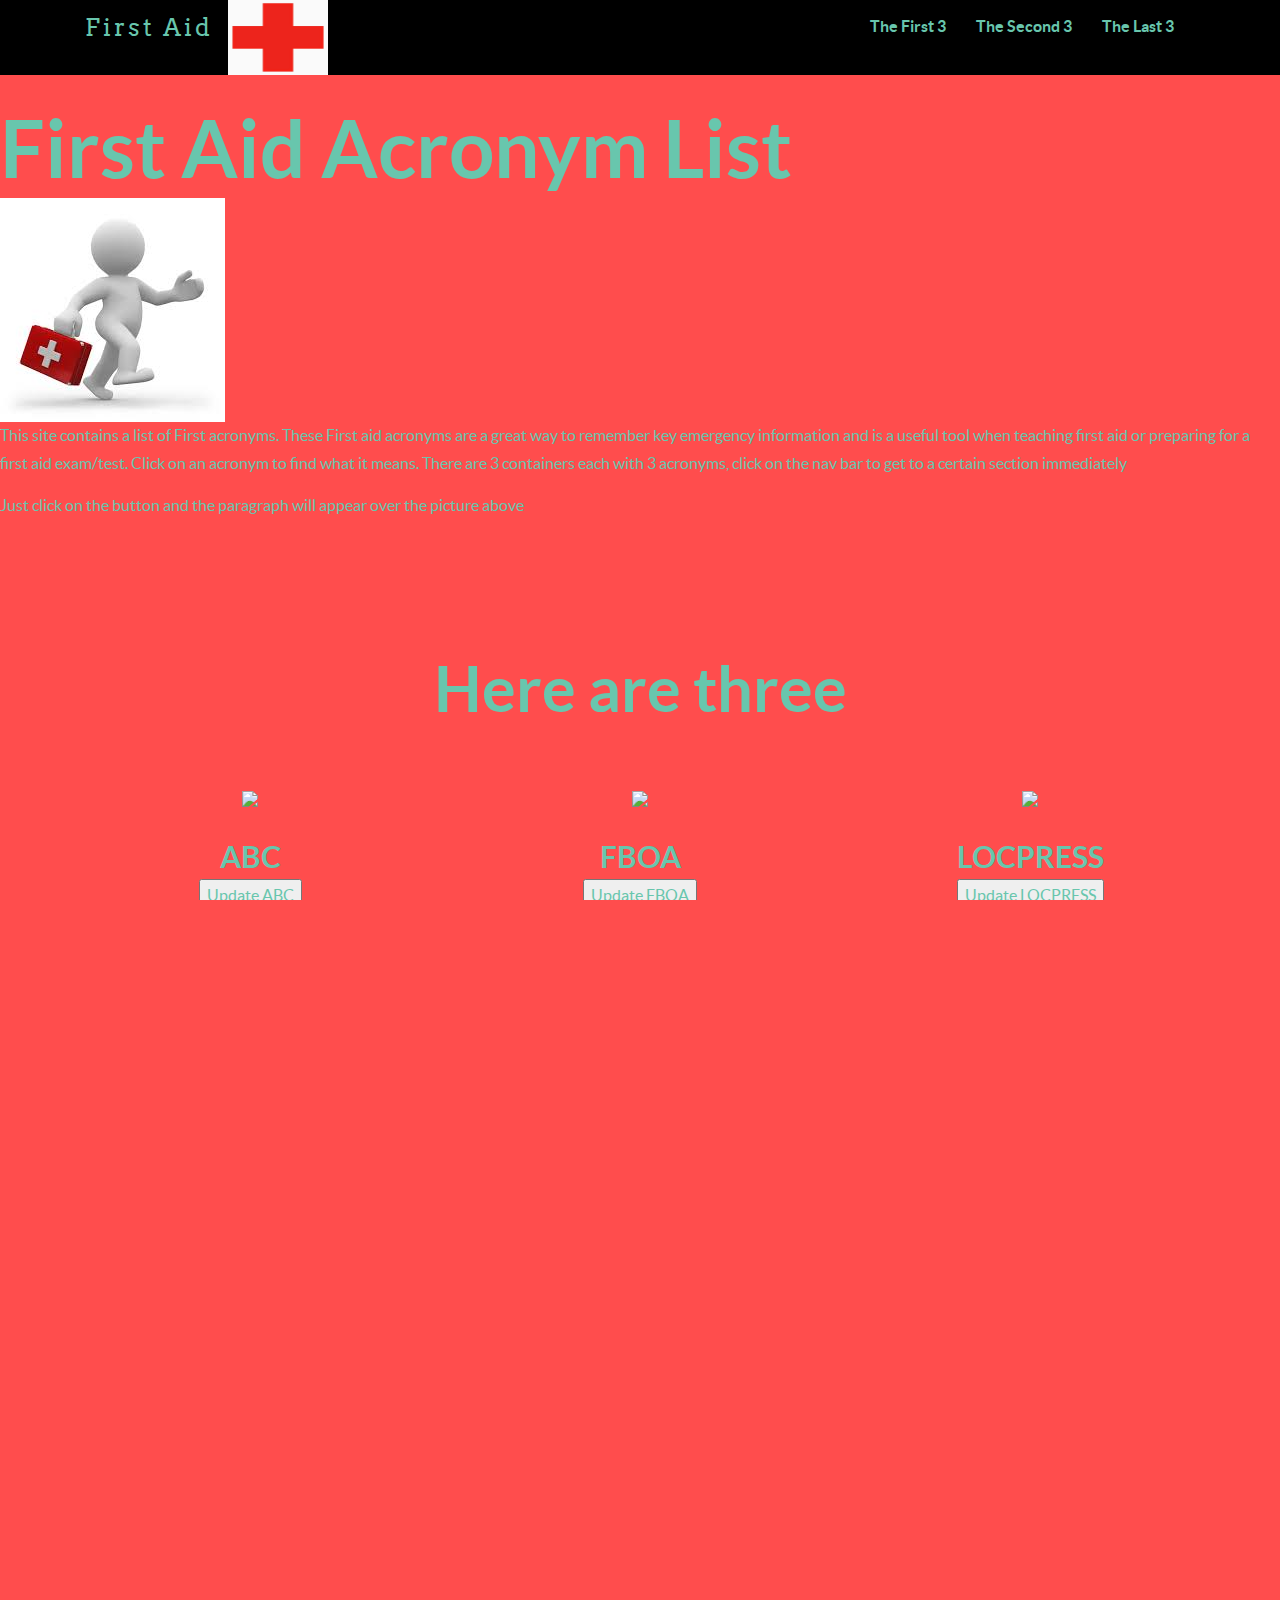
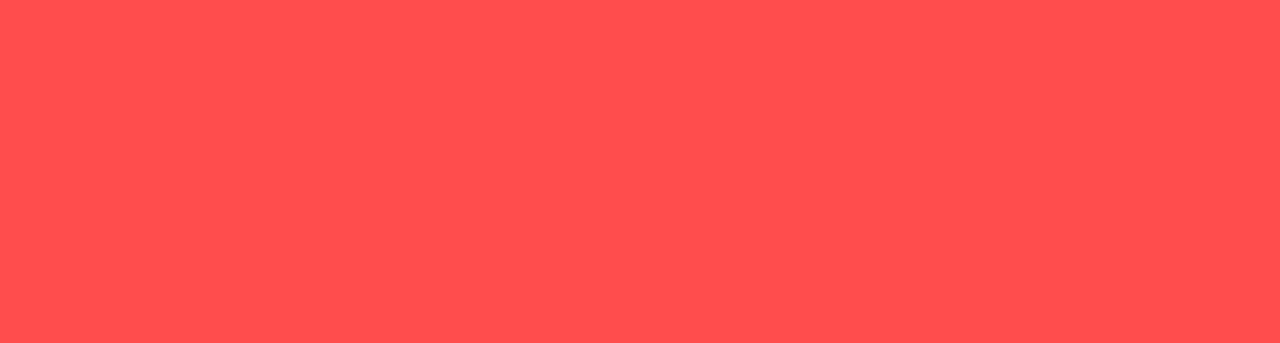
==== commit 9bc8a574: "Update index.html" ====
--- a/public/index.html
+++ b/public/index.html
@@ -127,7 +127,7 @@
 					<span class="icon-bar"></span>
 				</button>
 				
-				<a class="navbar-brand" href="#home">Irish Gyroplanes</a>
+				<a class="navbar-brand" href="#home">First Aid</a>
 			</div>
 			
 
